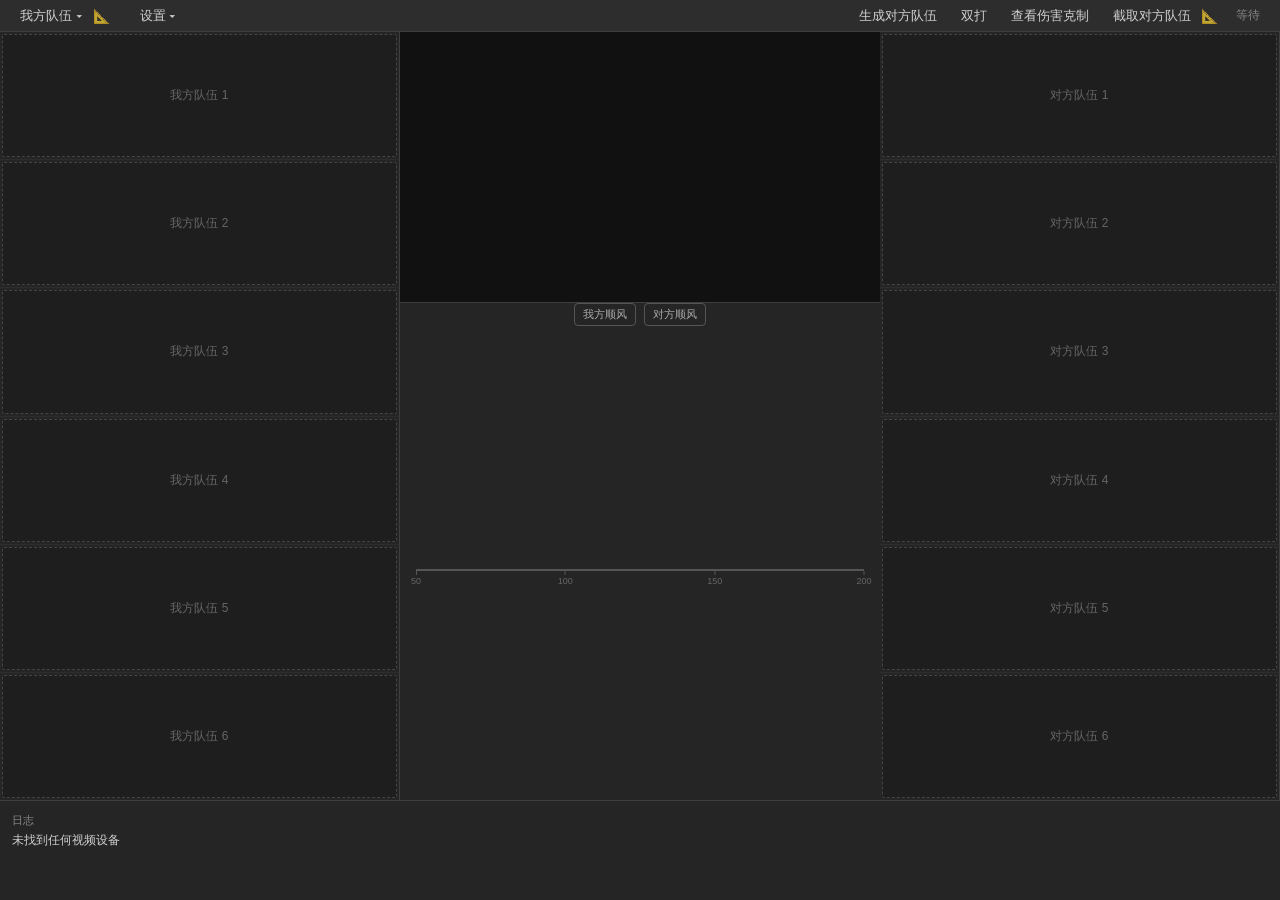
==== pokepilot/ui/index.html @ 56595409 "update parse team, add canvas" ====
<!DOCTYPE html>
<html lang="zh-CN">
<head>
    <meta charset="UTF-8">
    <meta name="viewport" content="width=device-width, initial-scale=1.0">
    <title>宝可梦冠军对战助手 - PokePilot</title>
    <link rel="stylesheet" href="style.css">
</head>
<body>
    <div class="container">
        <!-- 菜单栏 -->
        <div class="menubar">
            <div class="menu-item" id="menu-team" onclick="toggleMenu('menu-team')">
                我方队伍 ▾
                <button id="btn-show-layout" class="menu-button-inline" onclick="event.stopPropagation(); toggleLayoutOverlay()" title="显示我方队伍布局">📐</button>
                <div class="dropdown-menu">
                    <div class="dropdown-item" onclick="event.stopPropagation(); closeAllMenus(); captureScreen('moves')">截取页面1</div>
                    <div class="dropdown-item" onclick="event.stopPropagation(); closeAllMenus(); captureScreen('stats')">截取页面2</div>
                    <div class="dropdown-item" onclick="event.stopPropagation(); closeAllMenus(); identifyTeam()">识别队伍</div>
                    <div class="dropdown-item submenu-item" onclick="event.stopPropagation()">
                        读取队伍 ▶
                        <div class="submenu" id="load-team-submenu">
                            <div class="dropdown-item">-- 加载中 --</div>
                        </div>
                    </div>
                    <div class="dropdown-item submenu-item" onclick="event.stopPropagation()">
                        写入队伍 ▶
                        <div class="submenu" id="save-team-submenu">
                            <div class="dropdown-item">-- 加载中 --</div>
                        </div>
                    </div>
                    <div class="dropdown-item submenu-item" onclick="event.stopPropagation()">
                        删除队伍 ▶
                        <div class="submenu" id="delete-team-submenu">
                            <div class="dropdown-item">-- 加载中 --</div>
                        </div>
                    </div>
                </div>
            </div>

            <div class="menu-item" id="menu-settings" onclick="toggleMenu('menu-settings')">
                设置 ▾
                <div class="dropdown-menu">
                    <div class="dropdown-item submenu-item">
                        选择视频设备 ▶
                        <div class="submenu" id="device-submenu">
                            <div class="dropdown-item">-- 加载中 --</div>
                        </div>
                    </div>
                    <div class="dropdown-item submenu-item">
                        选择音频设备 ▶
                        <div class="submenu" id="audio-submenu">
                            <div class="dropdown-item">-- 加载中 --</div>
                        </div>
                    </div>
                    <div class="dropdown-item" onclick="loadDevices()">刷新设备列表</div>
                    <div class="dropdown-item" id="btn-start" onclick="startCapture()">开始</div>
                    <div class="dropdown-item" id="btn-stop" onclick="stopCapture()" disabled>停止</div>
                </div>
            </div>
            <div class="menu-item" onclick="viewTypeEffectiveness()">查看伤害克制</div>
            <div class="menu-item" onclick="captureScreen('opp_team')">截取对方队伍
                <button id="btn-show-opponent-layout" class="menu-button-inline" onclick="event.stopPropagation(); toggleOpponentLayoutOverlay()" title="显示对方队伍布局">📐</button>
            </div>
            <div class="menu-item" onclick="generateOpponentTeam()">生成对方队伍</div>
            <div class="menu-item" id="battle-mode-toggle" onclick="toggleBattleMode()">双打</div>

            <div class="menu-status" id="status">等待</div>
        </div>

        <!-- 主体区 -->
        <div class="main-area">
            <!-- 左：我方队伍 -->
            <div class="team-col my-team">
                <div class="pokemon-card"><div class="pokemon-placeholder">我方队伍 1</div></div>
                <div class="pokemon-card"><div class="pokemon-placeholder">我方队伍 2</div></div>
                <div class="pokemon-card"><div class="pokemon-placeholder">我方队伍 3</div></div>
                <div class="pokemon-card"><div class="pokemon-placeholder">我方队伍 4</div></div>
                <div class="pokemon-card"><div class="pokemon-placeholder">我方队伍 5</div></div>
                <div class="pokemon-card"><div class="pokemon-placeholder">我方队伍 6</div></div>
            </div>

            <!-- 中：视频 -->
            <div class="video-col">
                <!-- <div class="video-header">
                    实时战斗信息
                </div> -->
                <div class="video-container">
                    <video id="video" autoplay playsinline></video>
                    <canvas id="layout-canvas" class="layout-overlay" style="display: none;"></canvas>
                    <canvas id="opponent-layout-canvas" class="layout-overlay" style="display: none;"></canvas>
                    <div id="layout-controls" class="layout-controls" style="display: none;">
                        <div class="control-group">
                            <label>top_y: <span id="top-y-value">265</span></label>
                            <div class="control-buttons">
                                <button onclick="adjustTopY(-5)">▲ -5</button>
                                <button onclick="adjustTopY(-1)">▲ -1</button>
                                <button onclick="adjustTopY(1)">▼ +1</button>
                                <button onclick="adjustTopY(5)">▼ +5</button>
                            </div>
                        </div>
                        <div class="control-group">
                            <label>top_x: <span id="top-x-value">190</span></label>
                            <div class="control-buttons">
                                <button onclick="adjustTopX(-5)">◀ -5</button>
                                <button onclick="adjustTopX(-1)">◀ -1</button>
                                <button onclick="adjustTopX(1)">▶ +1</button>
                                <button onclick="adjustTopX(5)">▶ +5</button>
                            </div>
                        </div>
                        <button id="save-layout-btn" class="save-btn" onclick="saveLayoutConfig()">💾 保存配置</button>
                    </div>
                    <div id="opponent-layout-controls" class="layout-controls" style="display: none;">
                        <div class="control-group">
                            <label>top_y: <span id="opponent-top-y-value">265</span></label>
                            <div class="control-buttons">
                                <button onclick="adjustOpponentTopY(-5)">▲ -5</button>
                                <button onclick="adjustOpponentTopY(-1)">▲ -1</button>
                                <button onclick="adjustOpponentTopY(1)">▼ +1</button>
                                <button onclick="adjustOpponentTopY(5)">▼ +5</button>
                            </div>
                        </div>
                        <div class="control-group">
                            <label>top_x: <span id="opponent-top-x-value">190</span></label>
                            <div class="control-buttons">
                                <button onclick="adjustOpponentTopX(-5)">◀ -5</button>
                                <button onclick="adjustOpponentTopX(-1)">◀ -1</button>
                                <button onclick="adjustOpponentTopX(1)">▶ +1</button>
                                <button onclick="adjustOpponentTopX(5)">▶ +5</button>
                            </div>
                        </div>
                        <button id="save-opponent-layout-btn" class="save-btn" onclick="saveOpponentLayoutConfig()">💾 保存配置</button>
                    </div>
                </div>
                <div class="status-panel">
                    <div id="speed-axis-container">
                        <div class="speed-axis-controls">
                            <button id="btn-tailwind-my" class="speed-axis-toggle" onclick="toggleTailwind('my')">我方顺风</button>
                            <button id="btn-tailwind-opp" class="speed-axis-toggle" onclick="toggleTailwind('opp')">对方顺风</button>
                        </div>
                        <div id="speed-opp-top" class="speed-opp-section"></div>
                        <div id="speed-axis-main">
                            <div id="speed-markers-my"></div>
                        </div>
                        <div id="speed-opp-bottom" class="speed-opp-section"></div>
                    </div>
                </div>
            </div>

            <!-- 右：对方队伍 -->
            <div class="team-col opp-team">
                <div class="pokemon-card"><div class="pokemon-placeholder">对方队伍 1</div></div>
                <div class="pokemon-card"><div class="pokemon-placeholder">对方队伍 2</div></div>
                <div class="pokemon-card"><div class="pokemon-placeholder">对方队伍 3</div></div>
                <div class="pokemon-card"><div class="pokemon-placeholder">对方队伍 4</div></div>
                <div class="pokemon-card"><div class="pokemon-placeholder">对方队伍 5</div></div>
                <div class="pokemon-card"><div class="pokemon-placeholder">对方队伍 6</div></div>
            </div>
        </div>

        <!-- 底部信息区 -->
        <div class="bottom-bar">
            <div class="info-group">
                <div class="info-label">日志</div>
                <div class="info-value" id="info-log">就绪</div>
            </div>
        </div>
    </div>

    <!-- 草稿编辑器模态框 -->
    <div id="draft-editor-overlay">
        <div class="draft-editor-box">
            <div class="draft-editor-header">
                <span>确认并编辑 OCR 结果</span>
                <button class="draft-editor-close-btn" onclick="closeDraftEditor()">×</button>
            </div>
            <div class="draft-tab-bar" id="draft-tab-bar"></div>
            <div id="draft-tab-panels"></div>
            <div class="draft-editor-footer">
                <button onclick="closeDraftEditor()">取消</button>
                <button onclick="buildTeamFromDraft()">生成队伍</button>
            </div>
        </div>
    </div>

    <!-- 伤害克制表弹窗 -->
    <div id="type-effect-overlay">
        <div class="effect-table-box">
            <button class="effect-close-btn" onclick="closeTypeEffect()">×</button>
            <div class="effect-table-container">
                <!-- 左侧我方6行宝可梦 -->
                <div class="effect-side my-side">
                    <!-- <div class="effect-side-title">我方队伍</div> -->
                    <div id="my-effect-rows"></div>
                </div>
                <!-- 中间分隔 -->
                <div class="effect-divider"></div>
                <!-- 右侧对方6行宝可梦 -->
                <div class="effect-side opp-side">
                    <!-- <div class="effect-side-title">对方队伍</div> -->
                    <div id="opp-effect-rows"></div>
                </div>
            </div>
        </div>
    </div>

    <div id="move-damage-overlay" class="move-damage-overlay">
        <div class="move-damage-header">
            <span id="move-damage-title">技能伤害范围</span>
            <button onclick="closeMoveDamageOverlay()">×</button>
        </div>
        <div id="move-damage-content" class="move-damage-content"></div>
    </div>

    <script src="config.js"></script>
    <script src="script.js"></script>
    <script src="team.js"></script>
    <script src="layout-overlay.js"></script>
</body>
</html>
---- pokepilot/ui/style.css ----
* { margin: 0; padding: 0; box-sizing: border-box; }

html, body {
    height: 100vh;
    overflow: hidden;
    font-family: -apple-system, BlinkMacSystemFont, 'Segoe UI', Roboto, sans-serif;
    background: #1e1e1e;
    color: #e0e0e0;
}

.container {
    display: flex;
    flex-direction: column;
    height: 100vh;
}

/* ==================== 菜单栏 ==================== */
.menubar {
    height: 32px;
    background: #2d2d2d;
    border-bottom: 1px solid #3e3e42;
    display: flex;
    align-items: center;
    padding: 0 8px;
    gap: 0;
    flex-shrink: 0;
    z-index: 100;
}

.menu-item {
    position: relative;
    padding: 0 12px;
    height: 32px;
    display: flex;
    align-items: center;
    font-size: 13px;
    cursor: pointer;
    user-select: none;
    color: #d0d0d0;
}

.menubar > .menu-item:nth-child(2) {
    margin-right: auto;
}

.menubar > .menu-item:nth-child(3) {
    order: 1;
}

.menubar > .menu-item:nth-child(4) {
    order: 2;
}

.menubar > .menu-status {
    order: 3;
}

.menu-item:hover {
    background: #3e3e42;
    color: #fff;
}

.menu-item.active {
    background: #094771;
    color: #fff;
    border-bottom: 2px solid #007acc;
}

.dropdown-menu {
    position: absolute;
    top: 32px;
    left: 0;
    background: #3c3c3c;
    border: 1px solid #3e3e42;
    border-top: none;
    min-width: 160px;
    z-index: 101;
    display: none;
    flex-direction: column;
    box-shadow: 0 4px 12px rgba(0, 0, 0, 0.4);
}

.submenu-item {
    position: relative;
}

.submenu {
    position: absolute;
    left: 100%;
    top: 0;
    background: #3c3c3c;
    border: 1px solid #3e3e42;
    min-width: 200px;
    display: none;
    flex-direction: column;
    box-shadow: 0 4px 12px rgba(0, 0, 0, 0.4);
}

.submenu-item:hover > .submenu {
    display: flex;
}

.menu-item.active > .dropdown-menu {
    display: flex;
}

.dropdown-item {
    padding: 8px 16px;
    font-size: 12px;
    color: #d0d0d0;
    cursor: pointer;
    white-space: nowrap;
    border-bottom: 1px solid #2d2d30;
}

.dropdown-item:last-child {
    border-bottom: none;
}

.dropdown-item:hover {
    background: #094771;
    color: #fff;
}

.dropdown-item:disabled {
    opacity: 0.5;
    cursor: default;
    color: #888;
}

.dropdown-item:disabled:hover {
    background: transparent;
    color: #888;
}

.menu-status {
    padding-right: 12px;
    font-size: 12px;
    color: #888;
    width: auto;
}

.menu-status.connected {
    color: #4ec9b0;
}

.menu-status.error {
    color: #f48771;
}

/* ==================== 主体区 ==================== */
.main-area {
    flex: 1;
    display: flex;
    overflow: hidden;
    gap: 0;
}

.team-col {
    width: 400px;
    flex-shrink: 0;
    display: flex;
    flex-direction: column;
    background: #1e1e1e;
    border-right: 1px solid #3e3e42;
    overflow: hidden;
}

.video-col {
    flex: 1;
    display: flex;
    flex-direction: column;
    background: #111;
    overflow: hidden;
}

.video-header {
    height: 69px;
    flex-shrink: 0;
    background: #1a1a1a;
    border-bottom: 1px solid #3e3e42;
    padding: 0 12px;
    display: flex;
    align-items: center;
    font-size: 12px;
    color: #888;
}

.video-container {
    aspect-ratio: 16 / 9;
    flex-shrink: 0;
    display: flex;
    align-items: center;
    justify-content: center;
    overflow: hidden;
}

.status-panel {
    flex: 1;
    padding: 0;
    background: #252526;
    border-top: 1px solid #3e3e42;
    overflow: hidden;
    font-size: 12px;
    color: #d0d0d0;
}

.status-panel .info-label {
    color: #888;
    font-size: 11px;
    text-transform: uppercase;
    margin-bottom: 4px;
}

.status-panel .info-value {
    color: #d0d0d0;
    font-family: 'Courier New', monospace;
    word-break: break-all;
}

video {
    width: 100%;
    height: 100%;
    aspect-ratio: 16 / 9;
    object-fit: contain;
}

.pokemon-card {
    flex: 1;
    border-bottom: 1px solid #2d2d30;
    padding: 2px;
    background: #252526;
    min-height: 0;
    display: flex;
    align-items: center;
    justify-content: center;
}

.pokemon-card:last-child {
    border-bottom: none;
}

.pokemon-card:hover {
    background: #2d2d30;
}

.pokemon-placeholder {
    width: 100%;
    height: 100%;
    display: flex;
    align-items: center;
    justify-content: center;
    color: #666;
    font-size: 12px;
    background: #1e1e1e;
    border: 1px dashed #444;
    border-radius: 2px;
}

.card-inner {
    position: relative;
    width: 100%;
    height: 100%;
    overflow: hidden;
}

.card-bg-sprite {
    position: absolute;
    right: -8px;
    top: 50%;
    transform: translateY(-50%);
    width: 160px;
    height: 160px;
    background-size: contain;
    background-repeat: no-repeat;
    background-position: center;
    opacity: 0.3;
    pointer-events: none;
    image-rendering: pixelated;
}

.card-info {
    position: relative;
    z-index: 1;
    display: grid;
    grid-template-columns: 1fr 1fr;
    gap: 4px;
    padding: 0px 2px;
    width: 100%;
    height: 100%;
    min-width: 0;
    overflow: hidden;
}

.card-info-left {
    display: grid;
    grid-template-rows: auto 1fr;
    gap: 1px;
    min-width: 0;
    min-height: 0;
    padding-right: 2px;
    border-right: 1px solid;
    border-image: linear-gradient(to bottom, transparent, #3e3e42, transparent) 1;
}

.card-header-section {
    flex: 0 0 auto;
    display: flex;
    flex-direction: column;
    gap: 1px;
    min-height: 0;
}

.card-header {
    display: flex;
    align-items: center;
    gap: 3px;
    flex-wrap: wrap;
}

.card-stats-section {
    flex: 0 0 auto;
    min-height: 0;
    display: flex;
    flex-direction: column;
    justify-content: flex-start;
}

.card-info-right {
    display: flex;
    flex-direction: column;
    gap: 1px;
    min-width: 0;
    min-height: 0;
}

.card-effectiveness-section {
    flex: 0 0 auto;
    display: flex;
    flex-direction: column;
    gap: 0px;
    min-height: 51px;
}

.card-moves-section {
    flex: 1;
    min-height: 0;
    display: flex;
    flex-direction: column;
    justify-content: flex-end;
    gap: 1px;
}

.card-top {
    display: flex;
    gap: 3px;
    align-items: flex-start;
}

.card-left {
    flex: 1;
    min-width: 0;
    display: flex;
    flex-direction: column;
    gap: 2px;
}

.card-right {
    flex: 1;
    min-width: 0;
    display: flex;
    flex-direction: column;
    gap: 2px;
}

.card-grid {
    display: grid;
    grid-template-columns: 1fr 1fr;
    gap: 2px;
    height: 100%;
}

.card-header {
    display: flex;
    align-items: center;
    gap: 3px;
    flex-wrap: wrap;
}

.card-name {
    font-size: 13px;
    font-weight: 600;
    color: #e0e0e0;
}

.card-types {
    display: flex;
    gap: 2px;
}

.type-icon {
    width: 20px;
    height: 20px;
    background-size: contain;
    background-repeat: no-repeat;
    background-position: center;
}

.type-badge {
    display: inline-block;
    font-size: 11px;
    padding: 2px 6px;
    border-radius: 3px;
    color: #fff;
    font-weight: 500;
}

.card-cell {
    display: flex;
    flex-direction: column;
    gap: 2px;
    min-width: 0;
}

.card-stats {
    font-size: 9px;
    color: #999;
    display: flex;
    flex-direction: column;
    gap: 0px;
    width: 100%;
    height: 100%;
}

.stat-row {
    display: flex;
    align-items: center;
    gap: 3px;
    height: 14px;
    line-height: 1;
}

.stat-label {
    width: 20px;
    font-weight: 600;
    color: #ccc;
}

.stat-bar-container {
    flex: 1;
    height: 4px;
    background: #1a1a1a;
    border-radius: 1px;
    overflow: hidden;
}

.stat-bar {
    height: 100%;
    background: linear-gradient(90deg, #4ec9b0, #569cd6);
    border-radius: 2px;
    transition: width 0.1s ease;
}

.stat-value {
    width: 45px;
    text-align: right;
    color: #888;
    font-size: 8px;
}

.card-effectiveness {
    font-size: 9px;
    color: #888;
    line-height: 1.3;
    display: flex;
    flex-direction: column;
    gap: 1px;
    min-width: 0;
    min-height: 51px;
}

.effectiveness-row {
    display: flex;
    align-items: center;
    gap: 2px;
    flex-wrap: wrap;
    min-width: 0;
}

.effectiveness-label {
    font-size: 8px;
    color: #777;
    white-space: nowrap;
    flex-shrink: 0;
}

.type-icon-small {
    width: 16px;
    height: 16px;
    background-size: contain;
    background-repeat: no-repeat;
    background-position: center;
    flex-shrink: 0;
}

.card-meta {
    font-size: 10px;
    color: #999;
    overflow: hidden;
    text-overflow: ellipsis;
    white-space: nowrap;
    line-height: 1;
    height: 12px;
}

.card-item, .card-ability {
    cursor: help;
    border-bottom: 1px dotted #666;
    transition: color 0.15s ease, border-color 0.15s ease;
}

.card-item:hover, .card-ability:hover {
    color: #ccc;
    border-bottom: 1px dotted #999;
}

.card-sep {
    color: #555;
    margin: 0 2px;
}

.card-moves {
    display: grid;
    grid-template-columns: 1fr 1fr;
    gap: 1px;
}

.move-chip {
    font-size: 10px;
    padding: 2px 6px;
    border-radius: 3px;
    color: #fff;
    overflow: hidden;
    text-overflow: ellipsis;
    white-space: nowrap;
    font-weight: 500;
    display: flex;
    align-items: center;
    justify-content: space-between;
    gap: 2px;
    cursor: help;
    border: 1px solid rgba(255, 255, 255, 0.2);
    transition: border-color 0.15s ease, box-shadow 0.15s ease;
}

.move-chip:hover {
    border-color: rgba(255, 255, 255, 0.5);
    box-shadow: 0 0 4px rgba(255, 255, 255, 0.3);
}

.move-chip.clickable {
    cursor: pointer;
}

.move-stats {
    font-size: 9px;
    opacity: 0.9;
    flex-shrink: 0;
}

/* 属性颜色 */
.type-normal { background: #A8A878; }
.type-fighting { background: #C03028; }
.type-flying { background: #A890F0; }
.type-poison { background: #A040A0; }
.type-ground { background: #E0C068; }
.type-rock { background: #B8A038; }
.type-bug { background: #A8B820; }
.type-ghost { background: #705898; }
.type-steel { background: #B8B8D0; }
.type-fire { background: #F08030; }
.type-water { background: #6890F0; }
.type-grass { background: #78C850; }
.type-electric { background: #F8D030; }
.type-psychic { background: #F85888; }
.type-ice { background: #98D8D8; }
.type-dragon { background: #7038F8; }
.type-dark { background: #705848; }
.type-fairy { background: #EE99AC; }


/* ==================== 底部信息区 ==================== */
.bottom-bar {
    height: 100px;
    flex-shrink: 0;
    border-top: 1px solid #3e3e42;
    background: #252526;
    padding: 12px;
    overflow-y: auto;
    font-size: 12px;
}

.bottom-bar::-webkit-scrollbar {
    width: 8px;
}

.bottom-bar::-webkit-scrollbar-track {
    background: #1e1e1e;
}

.bottom-bar::-webkit-scrollbar-thumb {
    background: #464646;
    border-radius: 4px;
}

.bottom-bar::-webkit-scrollbar-thumb:hover {
    background: #5a5a5a;
}

.info-group {
    margin-bottom: 12px;
    padding-bottom: 12px;
    border-bottom: 1px solid #3e3e42;
}

.info-group:last-child {
    border-bottom: none;
    margin-bottom: 0;
    padding-bottom: 0;
}

.info-label {
    color: #888;
    font-size: 11px;
    text-transform: uppercase;
    margin-bottom: 4px;
}

.info-value {
    color: #d0d0d0;
    font-family: 'Courier New', monospace;
    word-break: break-all;
}

/* ==================== 进化形态按钮 ==================== */
.evo-buttons {
    display: flex;
    gap: 4px;
    flex-wrap: wrap;
    margin-top: 4px;
}

.evo-button {
    font-size: 10px;
    padding: 1px 4px;
    border-radius: 3px;
    background: rgba(100, 150, 255, 0.3);
    color: #a0d0ff;
    border: 1px solid rgba(100, 150, 255, 0.5);
    cursor: pointer;
    transition: all 0.15s ease;
    white-space: nowrap;
}

.evo-button:hover {
    background: rgba(100, 150, 255, 0.5);
    color: #fff;
    border-color: rgba(100, 150, 255, 0.8);
    box-shadow: 0 0 4px rgba(100, 150, 255, 0.4);
}

.evo-button:active {
    background: rgba(100, 150, 255, 0.7);
    transform: scale(0.95);
}

.evo-button.active {
    background: rgba(100, 200, 255, 0.8);
    color: #fff;
    border-color: rgba(100, 200, 255, 1);
    font-weight: 600;
}

/* ==================== Nature 性格 ==================== */
.nature-up {
    color: #ff6b6b;
    font-weight: 600;
}

.nature-down {
    color: #6ba3ff;
    font-weight: 600;
}

/* ==================== 速度轴 ==================== */
#speed-axis-container {
    display: flex;
    flex-direction: column;
    padding: 0 16px;
    height: 100%;
    box-sizing: border-box;
}

.speed-axis-controls {
    display: flex;
    justify-content: center;
    gap: 8px;
    margin-bottom: 4px;
}

.speed-axis-toggle {
    padding: 3px 8px;
    border: 1px solid #555;
    border-radius: 4px;
    background: #252526;
    color: #aaa;
    font-size: 11px;
    cursor: pointer;
}

.speed-axis-toggle:hover {
    border-color: #777;
    color: #ddd;
}

.speed-axis-toggle.active {
    border-color: #0d7377;
    color: #4ec9b0;
    background: rgba(13, 115, 119, 0.2);
}

.speed-opp-section {
    flex: 1;
    display: flex;
    flex-direction: column;
    min-height: 0;
    overflow: hidden;
    padding: 0;
    margin: 0;
}

#speed-opp-bottom {
    padding-bottom: 0 !important;
    margin-bottom: 0 !important;
}

.speed-opp-row {
    flex: 1;
    position: relative;
    min-height: 0;
    display: flex;
    align-items: center;
}

#speed-axis-main {
    position: relative;
    height: 48px;
    flex-shrink: 0;
}

#speed-axis-main::before {
    content: '';
    position: absolute;
    left: 0;
    right: 0;
    top: 28px;
    height: 2px;
    background: #555;
}

.speed-my-sprite {
    position: absolute;
    width: 28px;
    height: 28px;
    top: 0;
    left: 0;
    transform: translateX(-50%);
    background-size: contain;
    background-repeat: no-repeat;
    background-position: center;
    image-rendering: pixelated;
    cursor: default;
}

.speed-tick {
    position: absolute;
    top: 30px;
    transform: translateX(-50%);
    display: flex;
    flex-direction: column;
    align-items: center;
}

.speed-tick::before {
    content: '';
    display: block;
    width: 1px;
    height: 4px;
    background: #555;
}

.speed-tick span {
    font-size: 9px;
    color: #666;
    margin-top: 1px;
}

.speed-tick.speed-my-tick span {
    color: #4ec9b0;
    font-weight: 500;
    pointer-events: none;
}

.speed-opp-sprite {
    position: absolute;
    width: 20px;
    height: 20px;
    top: 50%;
    transform: translateY(-50%);
    background-size: contain;
    background-repeat: no-repeat;
    background-position: center;
    image-rendering: pixelated;
    pointer-events: auto;
    cursor: grab;
}

.speed-opp-row.dragging .speed-opp-sprite {
    cursor: grabbing;
}

.speed-opp-text {
    position: absolute;
    font-size: 8px;
    color: #f48771;
    white-space: nowrap;
    top: 50%;
    transform: translateY(-50%);
    pointer-events: none;
    padding: 0 4px;
}

.speed-opp-bar {
    position: absolute;
    height: 3px;
    border-radius: 1px;
    background: #f48771;
    opacity: 0.7;
    top: 50%;
    transform: translateY(-50%);
}

/* ==================== 草稿编辑器模态框 ==================== */
#draft-editor-overlay {
    display: none;
    position: fixed;
    inset: 0;
    background: rgba(0, 0, 0, 0.75);
    z-index: 1000;
    align-items: center;
    justify-content: center;
}

#draft-editor-overlay.open {
    display: flex;
}

.draft-editor-box {
    background: #1e1e1e;
    color: #ccc;
    border: 1px solid #444;
    border-radius: 8px;
    width: 680px;
    max-height: 85vh;
    overflow-y: auto;
    padding: 16px;
    display: flex;
    flex-direction: column;
    gap: 12px;
}

.draft-editor-header {
    display: flex;
    justify-content: space-between;
    align-items: center;
    padding-bottom: 8px;
    border-bottom: 1px solid #444;
    font-size: 16px;
    font-weight: 600;
}

.draft-editor-close-btn {
    background: none;
    border: none;
    color: #999;
    font-size: 24px;
    cursor: pointer;
    padding: 0;
    width: 24px;
    height: 24px;
    display: flex;
    align-items: center;
    justify-content: center;
}

.draft-editor-close-btn:hover {
    color: #ccc;
}

.draft-tab-bar {
    display: flex;
    gap: 4px;
    border-bottom: 1px solid #444;
    padding-bottom: 8px;
    flex-wrap: wrap;
}

.draft-tab-bar button {
    background: #2d2d2d;
    border: 1px solid #444;
    color: #999;
    padding: 6px 12px;
    cursor: pointer;
    border-radius: 4px;
    font-size: 12px;
    font-weight: 500;
    transition: all 0.15s ease;
}

.draft-tab-bar button:hover {
    background: #3d3d3d;
    color: #ccc;
    border-color: #666;
}

.draft-tab-bar button.active {
    background: #0d7377;
    color: #fff;
    border-color: #0d7377;
}

#draft-tab-panels {
    flex: 1;
    overflow-y: auto;
}

.draft-tab-panel {
    display: none;
}

.draft-tab-panel.active {
    display: block;
}

.draft-pokemon-slot {
    display: flex;
    gap: 12px;
    padding: 12px;
    background: #2d2d2d;
    border-radius: 6px;
    margin-bottom: 12px;
}

.draft-pokemon-sprite {
    flex-shrink: 0;
    width: 60px;
    height: 60px;
    border-radius: 4px;
    overflow: hidden;
    border: 1px solid #444;
    background: #0a0a0a;
    display: flex;
    align-items: center;
    justify-content: center;
}

.draft-pokemon-sprite img {
    width: 100%;
    height: 100%;
    object-fit: contain;
    image-rendering: pixelated;
}

.draft-pokemon-fields {
    flex: 1;
    display: grid;
    grid-template-columns: 1fr 1fr;
    gap: 8px;
}

.draft-field-group {
    display: flex;
    flex-direction: column;
    gap: 4px;
}

.draft-field-group label {
    font-size: 11px;
    color: #999;
    font-weight: 500;
}

.draft-field-group input {
    background: #1a1a1a;
    border: 1px solid #444;
    color: #ccc;
    padding: 6px 8px;
    border-radius: 4px;
    font-size: 12px;
    font-family: inherit;
}

.draft-field-group input:focus {
    outline: none;
    border-color: #0d7377;
    background: #0a0a0a;
    box-shadow: 0 0 4px rgba(13, 115, 119, 0.3);
}

.draft-field-group input[type="number"] {
    width: 100%;
}

.draft-stats-row {
    grid-column: 1 / -1;
    display: grid;
    grid-template-columns: repeat(6, 1fr);
    gap: 6px;
}

.draft-stats-row .draft-field-group {
    gap: 2px;
}

.draft-stats-row .draft-field-group label {
    font-size: 10px;
}

.draft-stats-row .draft-field-group input {
    padding: 4px 6px;
    font-size: 11px;
}

.draft-moves-row {
    grid-column: 1 / -1;
    display: grid;
    grid-template-columns: repeat(2, 1fr);
    gap: 6px;
}

.draft-editor-footer {
    display: flex;
    justify-content: flex-end;
    gap: 8px;
    padding-top: 8px;
    border-top: 1px solid #444;
}

.draft-editor-footer button {
    background: #2d2d2d;
    border: 1px solid #444;
    color: #ccc;
    padding: 8px 16px;
    cursor: pointer;
    border-radius: 4px;
    font-size: 13px;
    font-weight: 500;
    transition: all 0.15s ease;
}

.draft-editor-footer button:hover {
    background: #3d3d3d;
    border-color: #666;
}

.draft-editor-footer button:last-child {
    background: #0d7377;
    border-color: #0d7377;
    color: #fff;
}

.draft-editor-footer button:last-child:hover {
    background: #0a5a5d;
    border-color: #0a5a5d;
}

/* ==================== 属性克制表模态框 ==================== */
#type-effect-overlay {
    display: none;
    position: fixed;
    inset: 0;
    background: rgba(0, 0, 0, 0.75);
    z-index: 1000;
    align-items: center;
    justify-content: center;
}

#type-effect-overlay.open {
    display: flex;
}

.effect-table-box {
    background: #2d2d2d;
    border: 1px solid #444;
    border-radius: 8px;
    padding: 20px;
    max-width: 98vw;
    min-width: 1200px;
    max-height: 90vh;
    overflow: auto;
    position: relative;
}

.effect-close-btn {
    position: absolute;
    top: 10px;
    right: 10px;
    background: #444;
    border: none;
    color: #ccc;
    font-size: 24px;
    width: 32px;
    height: 32px;
    border-radius: 4px;
    cursor: pointer;
    display: flex;
    align-items: center;
    justify-content: center;
    z-index: 10;
}

.effect-close-btn:hover {
    background: #555;
}

.effect-table-container {
    display: flex;
    gap: 30px;
    margin-top: 10px;
}

.effect-side {
    flex: 1;
    min-width: 400px;
}

.effect-side-title {
    font-size: 16px;
    font-weight: 600;
    color: #e0e0e0;
    margin-bottom: 12px;
    text-align: center;
    padding-bottom: 8px;
    border-bottom: 2px solid #444;
}

.effect-divider {
    width: 2px;
    background: #444;
    margin: 0 10px;
}

.effect-row {
    display: flex;
    align-items: stretch;
    margin-bottom: 8px;
    min-height: 60px;
    background: #1e1e1e;
    border-radius: 6px;
    padding: 8px;
    gap: 8px;
}

.effect-row-empty {
    display: flex;
    align-items: center;
    justify-content: center;
    color: #666;
    font-size: 14px;
    width: 100%;
}

.effect-avatar {
    width: 80px;
    display: flex;
    flex-direction: column;
    align-items: center;
    justify-content: center;
    flex-shrink: 0;
}

.effect-avatar img {
    width: 48px;
    height: 48px;
    object-fit: contain;
}

.effect-pokemon-name {
    font-size: 11px;
    color: #ccc;
    text-align: center;
    margin-top: 4px;
    max-width: 80px;
    overflow: hidden;
    text-overflow: ellipsis;
    white-space: nowrap;
}

.effect-moves {
    width: 120px;
    min-width: 120px;
    max-width: 120px;
    display: flex;
    flex-direction: column;
    gap: 4px;
}

.effect-move-chip {
    font-size: 11px;
    padding: 3px 6px;
    border-radius: 3px;
    color: #fff;
    display: flex;
    align-items: center;
    gap: 4px;
    white-space: nowrap;
    overflow: hidden;
    text-overflow: ellipsis;
}

.move-name {
    flex-shrink: 1;
    overflow: hidden;
    text-overflow: ellipsis;
}

.move-stats-mini {
    font-size: 9px;
    opacity: 0.8;
    margin-left: auto;
    flex-shrink: 0;
}

.effect-move-empty {
    font-size: 12px;
    color: #666;
    text-align: center;
    padding: 8px;
}

/* 表头样式 */
.effect-header {
    display: flex;
    align-items: stretch;
    margin-bottom: 8px;
    padding: 8px;
    gap: 8px;
    background: #252525;
    border-radius: 6px;
    border-bottom: 2px solid #444;
}

.effect-avatar-placeholder {
    width: 80px;
    flex-shrink: 0;
}

.effect-moves-placeholder {
    width: 120px;
    min-width: 120px;
    max-width: 120px;
}

.effect-damage-header {
    display: grid;
    grid-template-columns: repeat(6, 50px);
    gap: 0;
    width: 300px;
    flex-shrink: 0;
}

.effect-damage-item-header {
    display: flex;
    flex-direction: column;
    align-items: center;
    justify-content: center;
    font-size: 10px;
    color: #ccc;
    text-align: center;
}

.effect-damage-item-header img {
    width: 50px;
    height: 50px;
    object-fit: contain;
    margin-bottom: 2px;
}

.effect-damage-item-header span {
    max-width: 60px;
    overflow: hidden;
    text-overflow: ellipsis;
    white-space: nowrap;
}

.type-icon-mini {
    width: 16px;
    height: 16px;
    background-size: contain;
    background-repeat: no-repeat;
    background-position: center;
    flex-shrink: 0;
}

.effect-damage-grid {
    width: 300px;
    flex-shrink:0;
}

.effect-damage-row {
    display: grid;
    grid-template-columns: repeat(6, 50px);
    gap: 0;
    margin-bottom: 3px;
    border-bottom: 1px solid rgba(255,255,255,0.05);
    padding-bottom: 3px;
}

.effect-damage-row:last-child {
    border-bottom: none;
    margin-bottom: 0;
}

.effect-damage-cell {
    display: flex;
    align-items: center;
    justify-content: center;
    font-size: 10px;
}

.effect-damage-item-header {
    display: flex;
    flex-direction: column;
    align-items: center;
    justify-content: center;
    font-size: 10px;
    color: #ccc;
    text-align: center;
}

.effect-damage-item {
    display: flex;
    flex-direction: column;
    gap: 3px;
    align-items: center;
    justify-content: center;
    font-size: 10px;
    padding: 2px 0;
}

.effect-damage-value {
    padding: 3px 4px;
    border-radius: 2px;
    font-weight: 600;
    font-size: 10px;
    text-align: center;
    display: block;
    width: 100%;
    border-bottom: 1px solid rgba(255,255,255,0.1);
}

.effect-damage-value:last-child {
    border-bottom: none;
}

.effect-damage-placeholder {
    display: block;
    width: 100%;
    height: 16px;
    visibility: hidden;
}

.dmg-normal {
    background: #555;
    color: #ccc;
}

.dmg-immune {
    background: #333;
    color: #888;
}

.dmg-quarter {
    background: #1a3a5c;
    color: #5ba0e0;
}

.dmg-half {
    background: #1a4a3a;
    color: #5be090;
}

.dmg-2x {
    background: #4a2a1a;
    color: #e0905b;
}

.dmg-4x {
    background: #5a1a1a;
    color: #e05050;
}

/* 技能类型颜色 */
.type-normal { background: #A8A878; }
.type-fighting { background: #C03028; }
.type-flying { background: #A890F0; }
.type-poison { background: #A040A0; }
.type-ground { background: #E0C068; }
.type-rock { background: #B8A038; }
.type-bug { background: #A8B820; }
.type-ghost { background: #705898; }
.type-steel { background: #B8B8D0; }
.type-fire { background: #F08030; }
.type-water { background: #6890F0; }
.type-grass { background: #78C850; }
.type-electric { background: #F8D030; }
.type-psychic { background: #F85888; }
.type-ice { background: #98D8D8; }
.type-dragon { background: #7038F8; }
.type-dark { background: #705848; }
.type-fairy { background: #EE99AC; }

.move-damage-overlay {
    position: fixed;
    right: 16px;
    top: 48px;
    width: 360px;
    max-height: 70vh;
    border: 1px solid #3e3e42;
    background: #1e1e1e;
    box-shadow: 0 8px 24px rgba(0, 0, 0, 0.45);
    z-index: 1100;
    display: none;
    flex-direction: column;
}

.move-damage-overlay.open {
    display: flex;
}

.move-damage-header {
    display: flex;
    justify-content: space-between;
    align-items: center;
    padding: 8px 10px;
    border-bottom: 1px solid #3e3e42;
    font-size: 12px;
    font-weight: 600;
    cursor: move;
    user-select: none;
}

.move-damage-header button {
    border: 1px solid #555;
    background: #2d2d2d;
    color: #ddd;
    border-radius: 4px;
    width: 24px;
    height: 24px;
    cursor: pointer;
}

.move-damage-content {
    overflow-y: auto;
    padding: 8px;
    font-size: 12px;
    line-height: 1.4;
}

.move-damage-row {
    background: #252526;
    border: 1px solid #333;
    border-radius: 6px;
    padding: 8px;
    margin-bottom: 8px;
}

.move-damage-row-name {
    font-weight: 600;
    color: #e0e0e0;
}

.move-damage-name-row {
    display: flex;
    align-items: center;
    justify-content: space-between;
    gap: 8px;
}

.move-damage-type-icons {
    display: flex;
    align-items: center;
    gap: 2px;
    flex-shrink: 0;
}

.move-damage-row-range {
    margin-top: 4px;
    color: #4ec9b0;
}

/* ==================== 布局框显示 ==================== */
.video-container {
    position: relative;
}

#layout-canvas,
#opponent-layout-canvas {
    position: absolute;
    top: 0;
    left: 0;
    width: 100%;
    height: 100%;
    cursor: crosshair;
    z-index: 10;
}

.menu-button-inline {
    background: none;
    border: none;
    color: #d0d0d0;
    padding: 0 6px;
    font-size: 14px;
    cursor: pointer;
    margin-left: 4px;
    opacity: 0.7;
    transition: opacity 0.2s;
}

.menu-button-inline:hover {
    opacity: 1;
    color: #fff;
}

.menu-button-inline.active {
    opacity: 1;
    color: #4ec9b0;
    font-weight: bold;
}

/* ==================== 布局控制面板 ==================== */
.layout-controls {
    position: absolute;
    bottom: 10px;
    left: 10px;
    background: rgba(30, 30, 30, 0.95);
    border: 1px solid #3e3e42;
    border-radius: 6px;
    padding: 12px;
    z-index: 20;
    font-size: 12px;
    min-width: 200px;
    box-shadow: 0 4px 12px rgba(0, 0, 0, 0.5);
}

.control-group {
    margin-bottom: 12px;
}

.control-group:last-child {
    margin-bottom: 0;
}

.control-group label {
    display: block;
    color: #d0d0d0;
    margin-bottom: 6px;
    font-weight: 500;
}

.control-group label span {
    color: #4ec9b0;
    font-weight: bold;
    margin-left: 4px;
}

.control-buttons {
    display: grid;
    grid-template-columns: 1fr 1fr;
    gap: 4px;
}

.control-buttons button {
    background: #2d2d2d;
    border: 1px solid #444;
    color: #d0d0d0;
    padding: 6px 8px;
    border-radius: 3px;
    font-size: 11px;
    cursor: pointer;
    transition: all 0.15s ease;
}

.control-buttons button:hover {
    background: #3d3d3d;
    border-color: #666;
    color: #fff;
}

.control-buttons button:active {
    background: #4d4d4d;
    transform: scale(0.95);
}

.save-btn {
    width: 100%;
    background: #0d7377;
    border: 1px solid #0d7377;
    color: #fff;
    padding: 8px 12px;
    border-radius: 4px;
    font-size: 12px;
    cursor: pointer;
    font-weight: 500;
    transition: all 0.2s ease;
}

.save-btn:hover {
    background: #0a5a5d;
    border-color: #0a5a5d;
}

.save-btn:active {
    transform: scale(0.98);
}

.save-btn.saving {
    background: #4ec9b0;
    color: #000;
}

.save-btn.saved {
    background: #00cc00;
    color: #fff;
}
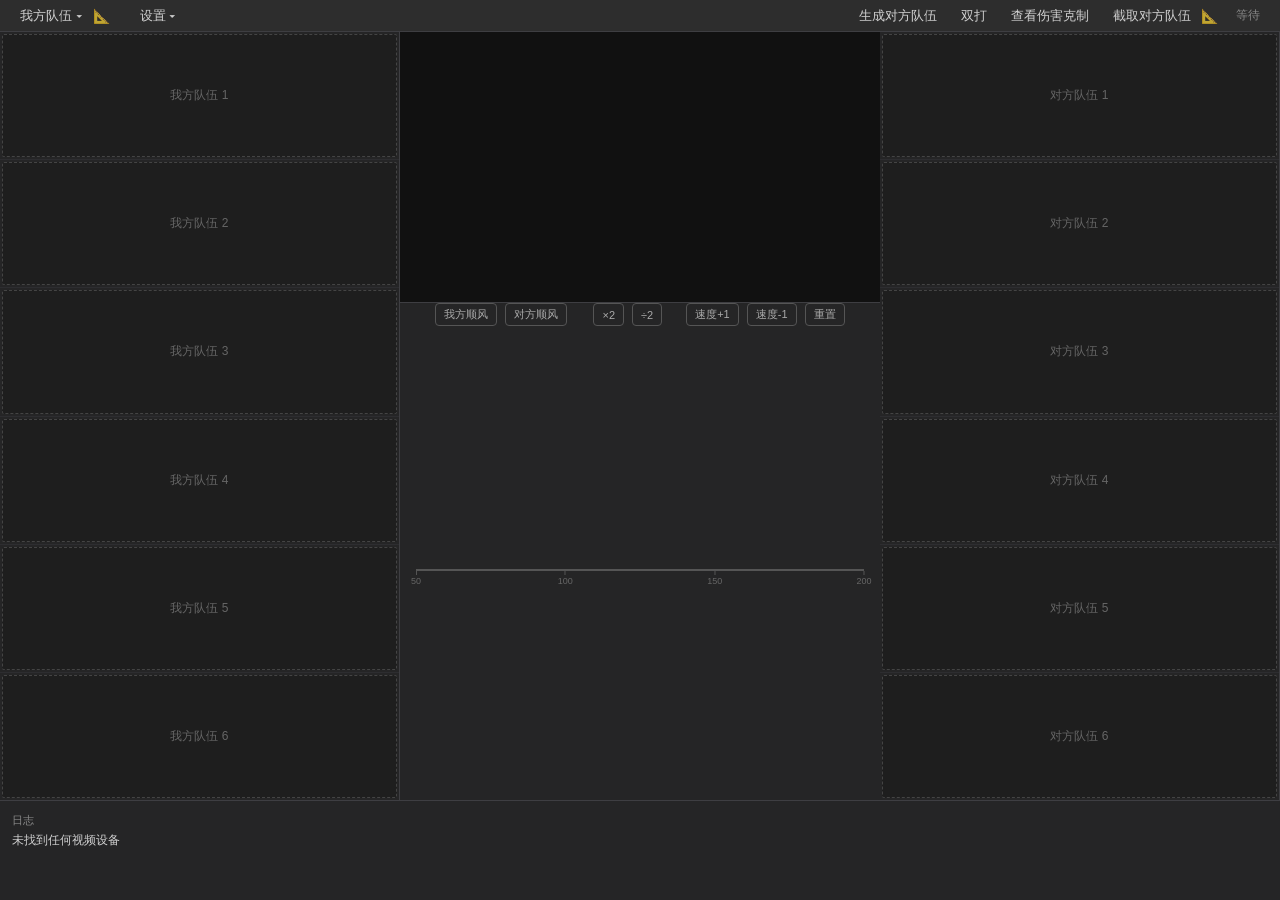
==== commit 3cbbdeca: "完成代码修改" ====
--- a/pokepilot/ui/index.html
+++ b/pokepilot/ui/index.html
@@ -137,6 +137,13 @@
                         <div class="speed-axis-controls">
                             <button id="btn-tailwind-my" class="speed-axis-toggle" onclick="toggleTailwind('my')">我方顺风</button>
                             <button id="btn-tailwind-opp" class="speed-axis-toggle" onclick="toggleTailwind('opp')">对方顺风</button>
+                            <span style="width: 10px;"></span>
+                            <button id="btn-speed-x2" class="speed-axis-toggle" onclick="toggleSpeedModifier('x2')">×2</button>
+                            <button id="btn-speed-div2" class="speed-axis-toggle" onclick="toggleSpeedModifier('div2')">÷2</button>
+                            <span style="width: 8px;"></span>
+                            <button id="btn-speed-up" class="speed-axis-toggle" onclick="adjustSpeedLevel(1)">速度+1</button>
+                            <button id="btn-speed-down" class="speed-axis-toggle" onclick="adjustSpeedLevel(-1)">速度-1</button>
+                            <button id="btn-speed-reset" class="speed-axis-toggle" onclick="resetSpeedModifiers()">重置</button>
                         </div>
                         <div id="speed-opp-top" class="speed-opp-section"></div>
                         <div id="speed-axis-main">
--- a/pokepilot/ui/style.css
+++ b/pokepilot/ui/style.css
@@ -840,6 +840,19 @@
     padding: 0 4px;
 }
 
+.speed-opp-text.speed-opp-min-text,
+.speed-opp-text.speed-opp-max-text {
+    pointer-events: auto;
+    cursor: ew-resize;
+    background: rgba(244, 135, 113, 0.2);
+    border-radius: 3px;
+}
+
+.speed-opp-text.speed-opp-min-text:hover,
+.speed-opp-text.speed-opp-max-text:hover {
+    background: rgba(244, 135, 113, 0.5);
+}
+
 .speed-opp-bar {
     position: absolute;
     height: 3px;
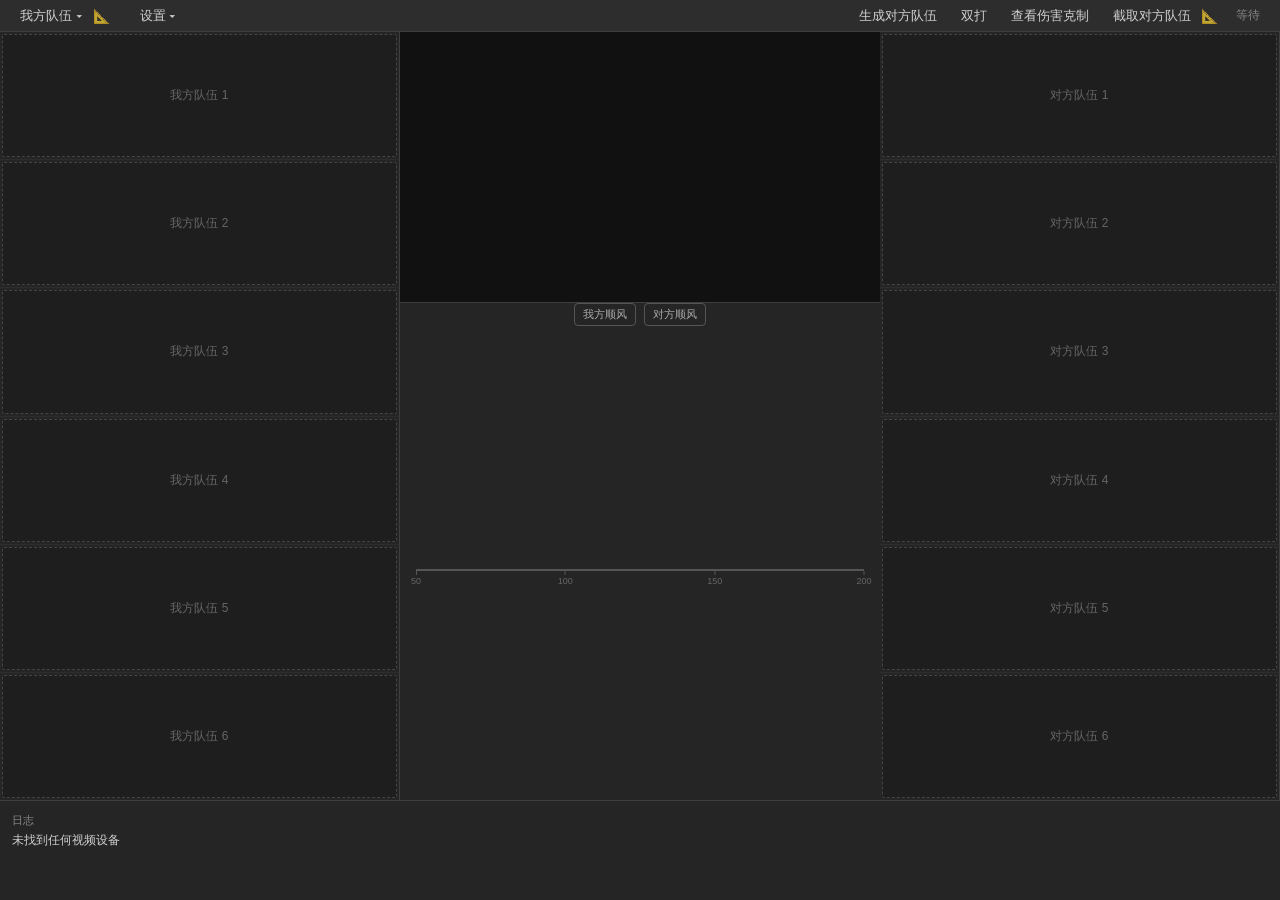
==== commit fcd985ac: "Merge branch 'haoanwang0829:main' into main" ====
--- a/pokepilot/ui/index.html
+++ b/pokepilot/ui/index.html
@@ -137,13 +137,6 @@
                         <div class="speed-axis-controls">
                             <button id="btn-tailwind-my" class="speed-axis-toggle" onclick="toggleTailwind('my')">我方顺风</button>
                             <button id="btn-tailwind-opp" class="speed-axis-toggle" onclick="toggleTailwind('opp')">对方顺风</button>
-                            <span style="width: 10px;"></span>
-                            <button id="btn-speed-x2" class="speed-axis-toggle" onclick="toggleSpeedModifier('x2')">×2</button>
-                            <button id="btn-speed-div2" class="speed-axis-toggle" onclick="toggleSpeedModifier('div2')">÷2</button>
-                            <span style="width: 8px;"></span>
-                            <button id="btn-speed-up" class="speed-axis-toggle" onclick="adjustSpeedLevel(1)">速度+1</button>
-                            <button id="btn-speed-down" class="speed-axis-toggle" onclick="adjustSpeedLevel(-1)">速度-1</button>
-                            <button id="btn-speed-reset" class="speed-axis-toggle" onclick="resetSpeedModifiers()">重置</button>
                         </div>
                         <div id="speed-opp-top" class="speed-opp-section"></div>
                         <div id="speed-axis-main">
@@ -197,15 +190,15 @@
             <div class="effect-table-container">
                 <!-- 左侧我方6行宝可梦 -->
                 <div class="effect-side my-side">
-                    <!-- <div class="effect-side-title">我方队伍</div> -->
-                    <div id="my-effect-rows"></div>
+                    <div class="effect-side-header" id="my-effect-header"></div>
+                    <div class="effect-side-content" id="my-effect-content"></div>
                 </div>
                 <!-- 中间分隔 -->
                 <div class="effect-divider"></div>
                 <!-- 右侧对方6行宝可梦 -->
                 <div class="effect-side opp-side">
-                    <!-- <div class="effect-side-title">对方队伍</div> -->
-                    <div id="opp-effect-rows"></div>
+                    <div class="effect-side-header" id="opp-effect-header"></div>
+                    <div class="effect-side-content" id="opp-effect-content"></div>
                 </div>
             </div>
         </div>
--- a/pokepilot/ui/style.css
+++ b/pokepilot/ui/style.css
@@ -840,19 +840,6 @@
     padding: 0 4px;
 }
 
-.speed-opp-text.speed-opp-min-text,
-.speed-opp-text.speed-opp-max-text {
-    pointer-events: auto;
-    cursor: ew-resize;
-    background: rgba(244, 135, 113, 0.2);
-    border-radius: 3px;
-}
-
-.speed-opp-text.speed-opp-min-text:hover,
-.speed-opp-text.speed-opp-max-text:hover {
-    background: rgba(244, 135, 113, 0.5);
-}
-
 .speed-opp-bar {
     position: absolute;
     height: 3px;
@@ -1116,12 +1103,14 @@
     background: #2d2d2d;
     border: 1px solid #444;
     border-radius: 8px;
-    padding: 20px;
+    padding: 0 20px 20px;
     max-width: 98vw;
     min-width: 1200px;
     max-height: 90vh;
-    overflow: auto;
+    overflow: visible;
     position: relative;
+    display: flex;
+    flex-direction: column;
 }
 
 .effect-close-btn {
@@ -1150,11 +1139,53 @@
     display: flex;
     gap: 30px;
     margin-top: 10px;
+    flex: 1;
+    overflow: hidden;
 }
 
 .effect-side {
     flex: 1;
     min-width: 400px;
+    display: flex;
+    flex-direction: column;
+    overflow: hidden;
+}
+
+.effect-side-header {
+    flex-shrink: 0;
+    background: #2d2d2d;
+    padding: 8px 8px 10px 8px;
+    border-bottom: 2px solid #444;
+    z-index: 5;
+    display: flex;
+    align-items: stretch;
+    gap: 8px;
+}
+
+.effect-side-content {
+    flex: 1;
+    overflow-y: auto;
+    min-height: 0;
+    padding-right: 5px;
+}
+
+/* 美化滚动条 */
+.effect-side-content::-webkit-scrollbar {
+    width: 6px;
+}
+
+.effect-side-content::-webkit-scrollbar-track {
+    background: #333;
+    border-radius: 3px;
+}
+
+.effect-side-content::-webkit-scrollbar-thumb {
+    background: #666;
+    border-radius: 3px;
+}
+
+.effect-side-content::-webkit-scrollbar-thumb:hover {
+    background: #888;
 }
 
 .effect-side-title {
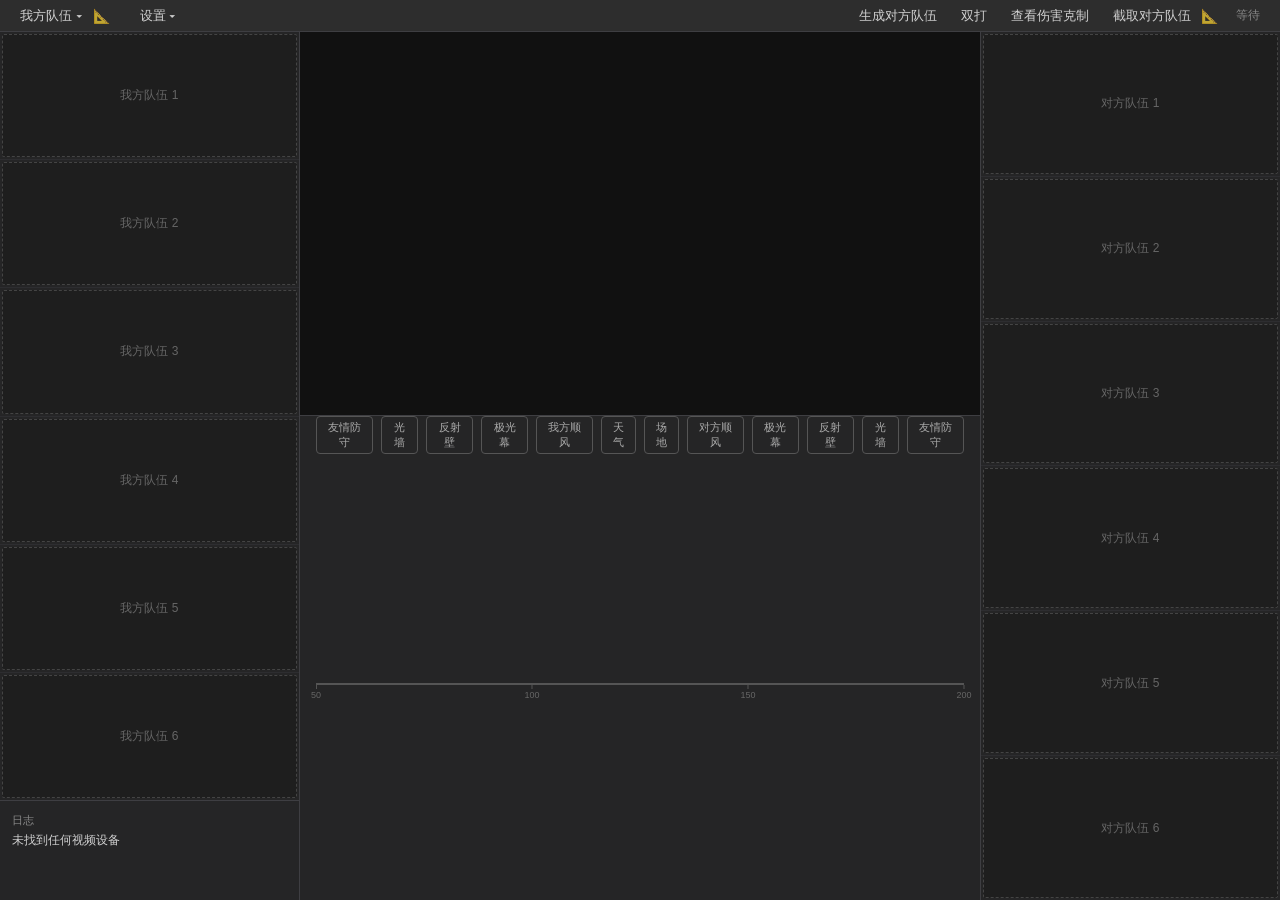
==== commit c9c2ce84: "Merge pull request #26 from pengguochn/typeeffect 优化识别逻辑，预识别数据在服务启动时处理。" ====
--- a/pokepilot/ui/index.html
+++ b/pokepilot/ui/index.html
@@ -5,6 +5,7 @@
     <meta name="viewport" content="width=device-width, initial-scale=1.0">
     <title>宝可梦冠军对战助手 - PokePilot</title>
     <link rel="stylesheet" href="style.css">
+    <link rel="stylesheet" href="type-effect.css">
 </head>
 <body>
     <div class="container">
@@ -70,14 +71,22 @@
 
         <!-- 主体区 -->
         <div class="main-area">
-            <!-- 左：我方队伍 -->
-            <div class="team-col my-team">
-                <div class="pokemon-card"><div class="pokemon-placeholder">我方队伍 1</div></div>
-                <div class="pokemon-card"><div class="pokemon-placeholder">我方队伍 2</div></div>
-                <div class="pokemon-card"><div class="pokemon-placeholder">我方队伍 3</div></div>
-                <div class="pokemon-card"><div class="pokemon-placeholder">我方队伍 4</div></div>
-                <div class="pokemon-card"><div class="pokemon-placeholder">我方队伍 5</div></div>
-                <div class="pokemon-card"><div class="pokemon-placeholder">我方队伍 6</div></div>
+            <!-- 左：我方队伍 + 底部信息 -->
+            <div class="left-col">
+                <div class="team-col my-team">
+                    <div class="pokemon-card"><div class="pokemon-placeholder">我方队伍 1</div></div>
+                    <div class="pokemon-card"><div class="pokemon-placeholder">我方队伍 2</div></div>
+                    <div class="pokemon-card"><div class="pokemon-placeholder">我方队伍 3</div></div>
+                    <div class="pokemon-card"><div class="pokemon-placeholder">我方队伍 4</div></div>
+                    <div class="pokemon-card"><div class="pokemon-placeholder">我方队伍 5</div></div>
+                    <div class="pokemon-card"><div class="pokemon-placeholder">我方队伍 6</div></div>
+                </div>
+                <div class="bottom-bar">
+                    <div class="info-group">
+                        <div class="info-label">日志</div>
+                        <div class="info-value" id="info-log">就绪</div>
+                    </div>
+                </div>
             </div>
 
             <!-- 中：视频 -->
@@ -131,13 +140,53 @@
                         </div>
                         <button id="save-opponent-layout-btn" class="save-btn" onclick="saveOpponentLayoutConfig()">💾 保存配置</button>
                     </div>
+                    <!-- 在界面上展示伤害信息，这个div界面完全覆盖video-container，背景透明 -->
+                    <div id="damage-info" style="display: none;">
+                        <div class="damage-info-header">
+                            <!-- <button id="show-damage-info" onclick="showDamageInfo()">></button> -->
+                            <!-- 展示双方宝可梦头像 -->
+                        </div>
+                        <div id="damage-info-detail">
+                            <div id="di-my-damage" class="di-side-panel"></div>
+                            <div id="di-opp-damage" class="di-side-panel"></div>
+                        </div>
+                    </div>
                 </div>
                 <div class="status-panel">
                     <div id="speed-axis-container">
                         <div class="speed-axis-controls">
+
+                            <button id="btn-my_friendGuard" class="speed-axis-toggle" onclick="toggleFieldEffect('my_friendGuard')">友情防守</button>
+                            <button id="btn-my_lightScreen" class="speed-axis-toggle" onclick="toggleFieldEffect('my_lightScreen')">光墙</button>
+                            <button id="btn-my_reflect" class="speed-axis-toggle" onclick="toggleFieldEffect('my_reflect')">反射壁</button>
+                            <button id="btn-my_auroraVeil" class="speed-axis-toggle" onclick="toggleFieldEffect('my_auroraVeil')">极光幕</button>
                             <button id="btn-tailwind-my" class="speed-axis-toggle" onclick="toggleTailwind('my')">我方顺风</button>
+                            <div class="speed-dropdown-wrap" id="weather-dropdown">
+                                <button id="btn-weather" class="speed-axis-toggle">天气</button>
+                                <div class="speed-dropdown-menu">
+                                    <div class="speed-dropdown-item" data-value="Sun" onclick="setWeather('Sun')">晴天</div>
+                                    <div class="speed-dropdown-item" data-value="Rain" onclick="setWeather('Rain')">雨天</div>
+                                    <div class="speed-dropdown-item" data-value="Sand" onclick="setWeather('Sand')">沙暴</div>
+                                    <div class="speed-dropdown-item" data-value="Hail" onclick="setWeather('Hail')">雪天</div>
+                                    <div class="speed-dropdown-item" data-value="" onclick="setWeather(null)">无天气</div>
+                                </div>
+                            </div>
+                            <div class="speed-dropdown-wrap" id="terrain-dropdown">
+                                <button id="btn-terrain" class="speed-axis-toggle">场地</button>
+                                <div class="speed-dropdown-menu">
+                                    <div class="speed-dropdown-item" data-value="Electric" onclick="setTerrain('Electric')">电气场地</div>
+                                    <div class="speed-dropdown-item" data-value="Grassy" onclick="setTerrain('Grassy')">青草场地</div>
+                                    <div class="speed-dropdown-item" data-value="Misty" onclick="setTerrain('Misty')">薄雾场地</div>
+                                    <div class="speed-dropdown-item" data-value="Psychic" onclick="setTerrain('Psychic')">超能场地</div>
+                                    <div class="speed-dropdown-item" data-value="" onclick="setTerrain(null)">无场地</div>
+                                </div>
+                            </div>
                             <button id="btn-tailwind-opp" class="speed-axis-toggle" onclick="toggleTailwind('opp')">对方顺风</button>
-                        </div>
+                            <button id="btn-opp_auroraVeil" class="speed-axis-toggle" onclick="toggleFieldEffect('opp_auroraVeil')">极光幕</button>
+                            <button id="btn-opp_reflect" class="speed-axis-toggle" onclick="toggleFieldEffect('opp_reflect')">反射壁</button>
+                            <button id="btn-opp_lightScreen" class="speed-axis-toggle" onclick="toggleFieldEffect('opp_lightScreen')">光墙</button>
+                            <button id="btn-opp_friendGuard" class="speed-axis-toggle" onclick="toggleFieldEffect('opp_friendGuard')">友情防守</button>
+                            </div>
                         <div id="speed-opp-top" class="speed-opp-section"></div>
                         <div id="speed-axis-main">
                             <div id="speed-markers-my"></div>
@@ -158,13 +207,6 @@
             </div>
         </div>
 
-        <!-- 底部信息区 -->
-        <div class="bottom-bar">
-            <div class="info-group">
-                <div class="info-label">日志</div>
-                <div class="info-value" id="info-log">就绪</div>
-            </div>
-        </div>
     </div>
 
     <!-- 草稿编辑器模态框 -->
@@ -216,5 +258,47 @@
     <script src="script.js"></script>
     <script src="team.js"></script>
     <script src="layout-overlay.js"></script>
+    <!-- 来源: https://github.com/smogon/damage-calc -->
+    <!-- Polyfill: production.min.js uses require("./desc") for display formatting -->
+    <script>
+        function require() { return {}; }
+    </script>
+    <script src="./calc/data.min.js"></script>
+    <script src="./calc/production.min.js"></script>
+    <script src="type-effect.js"></script>
+    <script>
+        function positionDropdown(btn, menu) {
+            const rect = btn.getBoundingClientRect();
+            menu.style.left = rect.left + rect.width / 2 + 'px';
+            menu.style.top = (rect.top - 6) + 'px';
+            menu.style.transform = 'translateX(-50%) translateY(-100%)';
+        }
+
+        function closeAllDropdowns(except) {
+            document.querySelectorAll('.speed-dropdown-menu.show').forEach(m => {
+                if (m !== except) m.classList.remove('show');
+            });
+        }
+
+        document.querySelectorAll('.speed-dropdown-wrap').forEach(wrap => {
+            const menu = wrap.querySelector('.speed-dropdown-menu');
+            const btn = wrap.querySelector('.speed-axis-toggle');
+            if (!menu || !btn) return;
+
+            btn.addEventListener('click', function(e) {
+                e.stopPropagation();
+                const isOpen = menu.classList.contains('show');
+                closeAllDropdowns();
+                if (!isOpen) {
+                    positionDropdown(btn, menu);
+                    menu.classList.add('show');
+                }
+            });
+        });
+
+        document.addEventListener('click', function() {
+            closeAllDropdowns();
+        });
+    </script>
 </body>
 </html>
--- a/pokepilot/ui/style.css
+++ b/pokepilot/ui/style.css
@@ -157,13 +157,32 @@
 }
 
 .team-col {
-    width: 400px;
+    display: flex;
+    flex-direction: column;
+    background: #1e1e1e;
+}
+
+.left-col {
+    width: 300px;
     flex-shrink: 0;
     display: flex;
     flex-direction: column;
     background: #1e1e1e;
     border-right: 1px solid #3e3e42;
     overflow: hidden;
+}
+
+.left-col .team-col {
+    flex: 1;
+    min-height: 0;
+    background: transparent;
+}
+
+.opp-team {
+    width: 300px;
+    flex-shrink: 0;
+    overflow: hidden;
+    border-left: 1px solid #3e3e42;
 }
 
 .video-col {
@@ -283,7 +302,7 @@
     position: relative;
     z-index: 1;
     display: grid;
-    grid-template-columns: 1fr 1fr;
+    grid-template-columns: 1fr 2.5fr;
     gap: 4px;
     padding: 0px 2px;
     width: 100%;
@@ -293,8 +312,8 @@
 }
 
 .card-info-left {
-    display: grid;
-    grid-template-rows: auto 1fr;
+    display: flex;
+    flex-direction: column;
     gap: 1px;
     min-width: 0;
     min-height: 0;
@@ -334,6 +353,27 @@
     min-height: 0;
 }
 
+.card-info-right-top {
+    flex: 0 0 auto;
+    display: flex;
+    flex-direction: column;
+    gap: 1px;
+    min-height: 0;
+}
+
+.card-info-right-bottom {
+    flex: 1;
+    display: grid;
+    grid-template-columns: 4fr 1fr;
+    gap: 4px;
+    min-width: 0;
+    min-height: 0;
+}
+
+.card-info-right-bottom .card-stats-section {
+    flex: 1;
+}
+
 .card-effectiveness-section {
     flex: 0 0 auto;
     display: flex;
@@ -347,7 +387,6 @@
     min-height: 0;
     display: flex;
     flex-direction: column;
-    justify-content: flex-end;
     gap: 1px;
 }
 
@@ -441,31 +480,246 @@
 }
 
 .stat-label {
-    width: 20px;
+    min-width: 20px;
     font-weight: 600;
     color: #ccc;
-}
-
-.stat-bar-container {
+    display: flex;
+    align-items: center;
+    gap: 1px;
+}
+
+.stat-value {
+    margin-left: auto;
+    color: #888;
+    font-size: 9px;
+}
+
+.stat-boost {
+    font-size: 8px;
+    font-weight: 600;
+    margin-left: 2px;
+}
+.stat-boost-up {
+    color: #4caf50;
+}
+.stat-boost-down {
+    color: #f44336;
+}
+
+.card-evs {
+    font-size: 9px;
+    color: #999;
+    display: flex;
+    flex-direction: column;
+    gap: 0px;
+    width: 100%;
+    height: 100%;
+}
+
+.ev-header {
+    display: flex;
+    align-items: center;
+    justify-content: space-between;
+    height: 14px;
+    line-height: 1;
+    margin-bottom: 1px;
+}
+
+.ev-header-back {
+    cursor: pointer;
+    color: #569cd6;
+    font-weight: 600;
+    font-size: 9px;
+}
+
+.ev-header-back:hover {
+    color: #4ec9b0;
+}
+
+.ev-row {
+    display: flex;
+    align-items: center;
+    gap: 3px;
+    height: 14px;
+    line-height: 1;
+}
+
+.ev-slider {
+    -webkit-appearance: none;
+    appearance: none;
     flex: 1;
     height: 4px;
     background: #1a1a1a;
-    border-radius: 1px;
-    overflow: hidden;
-}
-
-.stat-bar {
-    height: 100%;
-    background: linear-gradient(90deg, #4ec9b0, #569cd6);
     border-radius: 2px;
-    transition: width 0.1s ease;
-}
-
-.stat-value {
-    width: 45px;
+    outline: none;
+    cursor: pointer;
+}
+
+.ev-slider::-webkit-slider-thumb {
+    -webkit-appearance: none;
+    appearance: none;
+    width: 10px;
+    height: 10px;
+    border-radius: 50%;
+    background: #4ec9b0;
+    cursor: pointer;
+    border: none;
+}
+
+.ev-slider::-moz-range-thumb {
+    width: 10px;
+    height: 10px;
+    border-radius: 50%;
+    background: #4ec9b0;
+    cursor: pointer;
+    border: none;
+}
+
+.ev-number {
+    width: 35px;
+    height: 14px;
+    background: #1a1a1a;
+    border: 1px solid #444;
+    border-radius: 2px;
+    color: #ccc;
+    font-size: 9px;
+    text-align: center;
+    font-family: inherit;
+    padding: 0;
+    outline: none;
+    box-sizing: border-box;
+}
+
+.ev-number:focus {
+    border-color: #569cd6;
+}
+
+.ev-content {
+    display: flex;
+    flex-direction: row;
+    flex: 1;
+    min-height: 0;
+}
+
+.ev-sliders-col {
+    flex: 1;
+    min-width: 0;
+}
+
+.evlist-panel {
+    position: fixed;
+    top: 25%;
+    left: 70%;
+    transform: translateX(-50%);
+    width: 380px;
+    max-height: 70vh;
+    background: #1e1e1e;
+    border: 1px solid #3e3e42;
+    box-shadow: 0 8px 24px rgba(0,0,0,0.45);
+    z-index: 999999;
+    display: flex;
+    flex-direction: column;
+}
+
+.evlist-header {
+    display: flex;
+    justify-content: space-between;
+    align-items: center;
+    padding: 8px 10px;
+    border-bottom: 1px solid #3e3e42;
+    font-size: 12px;
+    font-weight: 600;
+    color: #e0e0e0;
+    cursor: move;
+    user-select: none;
+}
+
+.evlist-header button {
+    border: 1px solid #555;
+    background: #2d2d2d;
+    color: #ddd;
+    border-radius: 4px;
+    width: 24px;
+    height: 24px;
+    cursor: pointer;
+    font-size: 12px;
+    line-height: 1;
+}
+
+.evlist-header button:hover {
+    background: #3d3d3d;
+}
+
+.evlist-body {
+    padding: 8px;
+    overflow-y: auto;
+    display: flex;
+    flex-direction: column;
+    gap: 2px;
+}
+
+.evlist-tr {
+    display: flex;
+    gap: 0;
+    height: 22px;
+    line-height: 22px;
+    font-size: 12px;
+    align-items: center;
+}
+
+.evlist-header-row {
+    border-bottom: 1px solid #3e3e42;
+    margin-bottom: 4px;
+    height: 24px;
+    line-height: 24px;
+}
+
+.evlist-th {
+    color: #888;
+    font-weight: 600;
+    text-align: center;
+    width: 38px;
+    flex-shrink: 0;
+}
+
+.evlist-th:last-child {
+    width: 50px;
     text-align: right;
-    color: #888;
-    font-size: 8px;
+}
+
+.evlist-td {
+    color: #ccc;
+    text-align: center;
+    width: 38px;
+    flex-shrink: 0;
+}
+
+.evlist-td-pct {
+    color: #999;
+    width: 50px;
+    text-align: right;
+}
+
+.evlist-entry {
+    cursor: pointer;
+    padding: 0 4px;
+    border-radius: 4px;
+}
+
+.evlist-entry:hover {
+    background: rgba(86, 156, 214, 0.15);
+}
+
+.evlist-entry.active {
+    background: rgba(86, 156, 214, 0.25);
+}
+
+.evlist-entry.active .evlist-td {
+    color: #fff;
+}
+
+.evlist-entry.active .evlist-td-pct {
+    color: #4ec9b0;
 }
 
 .card-effectiveness {
@@ -477,6 +731,21 @@
     gap: 1px;
     min-width: 0;
     min-height: 51px;
+}
+
+.effectiveness-grid {
+    display: grid;
+    grid-template-columns: auto 1fr;
+    gap: 8px 4px;
+    width: 100%;
+    flex: 1;
+}
+
+.effectiveness-rows {
+    display: flex;
+    flex-direction: column;
+    gap: 1px;
+    min-width: 0;
 }
 
 .effectiveness-row {
@@ -492,6 +761,24 @@
     color: #777;
     white-space: nowrap;
     flex-shrink: 0;
+}
+
+.weakness-label {
+    color: #ff6b6b;
+    font-weight: 600;
+    writing-mode: vertical-lr;
+    text-orientation: upright;
+    justify-self: center;
+    align-self: center;
+}
+
+.resist-label {
+    color: #6ba3ff;
+    font-weight: 600;
+    writing-mode: vertical-lr;
+    text-orientation: upright;
+    justify-self: center;
+    align-self: center;
 }
 
 .type-icon-small {
@@ -530,8 +817,8 @@
 }
 
 .card-moves {
-    display: grid;
-    grid-template-columns: 1fr 1fr;
+    display: flex;
+    flex-direction: column;
     gap: 1px;
 }
 
@@ -566,6 +853,8 @@
     font-size: 9px;
     opacity: 0.9;
     flex-shrink: 0;
+    max-width: 55px;
+    text-align: right;
 }
 
 /* 属性颜色 */
@@ -850,6 +1139,25 @@
     transform: translateY(-50%);
 }
 
+.speed-opp-bar-down {
+    background: #f48771;
+}
+
+.speed-opp-bar-mid {
+    background: #f48771;
+}
+
+.speed-opp-bar-up {
+    background: #f48771;
+}
+
+.speed-opp-text-mid {
+    background: rgba(23, 23, 24, 0.5);
+    padding: 0 2px;
+    border-radius: 1px;
+}
+
+
 /* ==================== 草稿编辑器模态框 ==================== */
 #draft-editor-overlay {
     display: none;
@@ -1084,395 +1392,6 @@
     border-color: #0a5a5d;
 }
 
-/* ==================== 属性克制表模态框 ==================== */
-#type-effect-overlay {
-    display: none;
-    position: fixed;
-    inset: 0;
-    background: rgba(0, 0, 0, 0.75);
-    z-index: 1000;
-    align-items: center;
-    justify-content: center;
-}
-
-#type-effect-overlay.open {
-    display: flex;
-}
-
-.effect-table-box {
-    background: #2d2d2d;
-    border: 1px solid #444;
-    border-radius: 8px;
-    padding: 0 20px 20px;
-    max-width: 98vw;
-    min-width: 1200px;
-    max-height: 90vh;
-    overflow: visible;
-    position: relative;
-    display: flex;
-    flex-direction: column;
-}
-
-.effect-close-btn {
-    position: absolute;
-    top: 10px;
-    right: 10px;
-    background: #444;
-    border: none;
-    color: #ccc;
-    font-size: 24px;
-    width: 32px;
-    height: 32px;
-    border-radius: 4px;
-    cursor: pointer;
-    display: flex;
-    align-items: center;
-    justify-content: center;
-    z-index: 10;
-}
-
-.effect-close-btn:hover {
-    background: #555;
-}
-
-.effect-table-container {
-    display: flex;
-    gap: 30px;
-    margin-top: 10px;
-    flex: 1;
-    overflow: hidden;
-}
-
-.effect-side {
-    flex: 1;
-    min-width: 400px;
-    display: flex;
-    flex-direction: column;
-    overflow: hidden;
-}
-
-.effect-side-header {
-    flex-shrink: 0;
-    background: #2d2d2d;
-    padding: 8px 8px 10px 8px;
-    border-bottom: 2px solid #444;
-    z-index: 5;
-    display: flex;
-    align-items: stretch;
-    gap: 8px;
-}
-
-.effect-side-content {
-    flex: 1;
-    overflow-y: auto;
-    min-height: 0;
-    padding-right: 5px;
-}
-
-/* 美化滚动条 */
-.effect-side-content::-webkit-scrollbar {
-    width: 6px;
-}
-
-.effect-side-content::-webkit-scrollbar-track {
-    background: #333;
-    border-radius: 3px;
-}
-
-.effect-side-content::-webkit-scrollbar-thumb {
-    background: #666;
-    border-radius: 3px;
-}
-
-.effect-side-content::-webkit-scrollbar-thumb:hover {
-    background: #888;
-}
-
-.effect-side-title {
-    font-size: 16px;
-    font-weight: 600;
-    color: #e0e0e0;
-    margin-bottom: 12px;
-    text-align: center;
-    padding-bottom: 8px;
-    border-bottom: 2px solid #444;
-}
-
-.effect-divider {
-    width: 2px;
-    background: #444;
-    margin: 0 10px;
-}
-
-.effect-row {
-    display: flex;
-    align-items: stretch;
-    margin-bottom: 8px;
-    min-height: 60px;
-    background: #1e1e1e;
-    border-radius: 6px;
-    padding: 8px;
-    gap: 8px;
-}
-
-.effect-row-empty {
-    display: flex;
-    align-items: center;
-    justify-content: center;
-    color: #666;
-    font-size: 14px;
-    width: 100%;
-}
-
-.effect-avatar {
-    width: 80px;
-    display: flex;
-    flex-direction: column;
-    align-items: center;
-    justify-content: center;
-    flex-shrink: 0;
-}
-
-.effect-avatar img {
-    width: 48px;
-    height: 48px;
-    object-fit: contain;
-}
-
-.effect-pokemon-name {
-    font-size: 11px;
-    color: #ccc;
-    text-align: center;
-    margin-top: 4px;
-    max-width: 80px;
-    overflow: hidden;
-    text-overflow: ellipsis;
-    white-space: nowrap;
-}
-
-.effect-moves {
-    width: 120px;
-    min-width: 120px;
-    max-width: 120px;
-    display: flex;
-    flex-direction: column;
-    gap: 4px;
-}
-
-.effect-move-chip {
-    font-size: 11px;
-    padding: 3px 6px;
-    border-radius: 3px;
-    color: #fff;
-    display: flex;
-    align-items: center;
-    gap: 4px;
-    white-space: nowrap;
-    overflow: hidden;
-    text-overflow: ellipsis;
-}
-
-.move-name {
-    flex-shrink: 1;
-    overflow: hidden;
-    text-overflow: ellipsis;
-}
-
-.move-stats-mini {
-    font-size: 9px;
-    opacity: 0.8;
-    margin-left: auto;
-    flex-shrink: 0;
-}
-
-.effect-move-empty {
-    font-size: 12px;
-    color: #666;
-    text-align: center;
-    padding: 8px;
-}
-
-/* 表头样式 */
-.effect-header {
-    display: flex;
-    align-items: stretch;
-    margin-bottom: 8px;
-    padding: 8px;
-    gap: 8px;
-    background: #252525;
-    border-radius: 6px;
-    border-bottom: 2px solid #444;
-}
-
-.effect-avatar-placeholder {
-    width: 80px;
-    flex-shrink: 0;
-}
-
-.effect-moves-placeholder {
-    width: 120px;
-    min-width: 120px;
-    max-width: 120px;
-}
-
-.effect-damage-header {
-    display: grid;
-    grid-template-columns: repeat(6, 50px);
-    gap: 0;
-    width: 300px;
-    flex-shrink: 0;
-}
-
-.effect-damage-item-header {
-    display: flex;
-    flex-direction: column;
-    align-items: center;
-    justify-content: center;
-    font-size: 10px;
-    color: #ccc;
-    text-align: center;
-}
-
-.effect-damage-item-header img {
-    width: 50px;
-    height: 50px;
-    object-fit: contain;
-    margin-bottom: 2px;
-}
-
-.effect-damage-item-header span {
-    max-width: 60px;
-    overflow: hidden;
-    text-overflow: ellipsis;
-    white-space: nowrap;
-}
-
-.type-icon-mini {
-    width: 16px;
-    height: 16px;
-    background-size: contain;
-    background-repeat: no-repeat;
-    background-position: center;
-    flex-shrink: 0;
-}
-
-.effect-damage-grid {
-    width: 300px;
-    flex-shrink:0;
-}
-
-.effect-damage-row {
-    display: grid;
-    grid-template-columns: repeat(6, 50px);
-    gap: 0;
-    margin-bottom: 3px;
-    border-bottom: 1px solid rgba(255,255,255,0.05);
-    padding-bottom: 3px;
-}
-
-.effect-damage-row:last-child {
-    border-bottom: none;
-    margin-bottom: 0;
-}
-
-.effect-damage-cell {
-    display: flex;
-    align-items: center;
-    justify-content: center;
-    font-size: 10px;
-}
-
-.effect-damage-item-header {
-    display: flex;
-    flex-direction: column;
-    align-items: center;
-    justify-content: center;
-    font-size: 10px;
-    color: #ccc;
-    text-align: center;
-}
-
-.effect-damage-item {
-    display: flex;
-    flex-direction: column;
-    gap: 3px;
-    align-items: center;
-    justify-content: center;
-    font-size: 10px;
-    padding: 2px 0;
-}
-
-.effect-damage-value {
-    padding: 3px 4px;
-    border-radius: 2px;
-    font-weight: 600;
-    font-size: 10px;
-    text-align: center;
-    display: block;
-    width: 100%;
-    border-bottom: 1px solid rgba(255,255,255,0.1);
-}
-
-.effect-damage-value:last-child {
-    border-bottom: none;
-}
-
-.effect-damage-placeholder {
-    display: block;
-    width: 100%;
-    height: 16px;
-    visibility: hidden;
-}
-
-.dmg-normal {
-    background: #555;
-    color: #ccc;
-}
-
-.dmg-immune {
-    background: #333;
-    color: #888;
-}
-
-.dmg-quarter {
-    background: #1a3a5c;
-    color: #5ba0e0;
-}
-
-.dmg-half {
-    background: #1a4a3a;
-    color: #5be090;
-}
-
-.dmg-2x {
-    background: #4a2a1a;
-    color: #e0905b;
-}
-
-.dmg-4x {
-    background: #5a1a1a;
-    color: #e05050;
-}
-
-/* 技能类型颜色 */
-.type-normal { background: #A8A878; }
-.type-fighting { background: #C03028; }
-.type-flying { background: #A890F0; }
-.type-poison { background: #A040A0; }
-.type-ground { background: #E0C068; }
-.type-rock { background: #B8A038; }
-.type-bug { background: #A8B820; }
-.type-ghost { background: #705898; }
-.type-steel { background: #B8B8D0; }
-.type-fire { background: #F08030; }
-.type-water { background: #6890F0; }
-.type-grass { background: #78C850; }
-.type-electric { background: #F8D030; }
-.type-psychic { background: #F85888; }
-.type-ice { background: #98D8D8; }
-.type-dragon { background: #7038F8; }
-.type-dark { background: #705848; }
-.type-fairy { background: #EE99AC; }
 
 .move-damage-overlay {
     position: fixed;
@@ -1688,3 +1607,312 @@
     color: #fff;
 }
 
+/* ==================== 宝可梦切换器弹窗 ==================== */
+.pokemon-switcher-overlay {
+    display: none;
+    position: fixed;
+    inset: 0;
+    background: rgba(0, 0, 0, 0.6);
+    z-index: 2000;
+    align-items: center;
+    justify-content: center;
+}
+
+.pokemon-switcher-overlay.open {
+    display: flex;
+}
+
+.pokemon-switcher-box {
+    background: #252526;
+    color: #ccc;
+    border: 1px solid #444;
+    border-radius: 8px;
+    width: 360px;
+    padding: 16px;
+    display: flex;
+    flex-direction: column;
+    gap: 12px;
+    box-shadow: 0 8px 24px rgba(0, 0, 0, 0.5);
+}
+
+.pokemon-switcher-header {
+    display: flex;
+    justify-content: space-between;
+    align-items: center;
+    font-size: 14px;
+    font-weight: 600;
+    padding-bottom: 8px;
+    border-bottom: 1px solid #444;
+}
+
+.pokemon-switcher-close {
+    background: none;
+    border: none;
+    color: #999;
+    font-size: 22px;
+    cursor: pointer;
+    width: 24px;
+    height: 24px;
+    display: flex;
+    align-items: center;
+    justify-content: center;
+    padding: 0;
+}
+
+.pokemon-switcher-close:hover {
+    color: #ccc;
+}
+
+.pokemon-switcher-body {
+    display: flex;
+    flex-direction: column;
+    gap: 10px;
+}
+
+.pokemon-switcher-field {
+    display: flex;
+    flex-direction: column;
+    gap: 4px;
+}
+
+.pokemon-switcher-field label {
+    font-size: 11px;
+    color: #999;
+    font-weight: 500;
+}
+
+.pokemon-switcher-field input,
+.pokemon-switcher-field select {
+    background: #1a1a1a;
+    border: 1px solid #444;
+    color: #ccc;
+    padding: 6px 8px;
+    border-radius: 4px;
+    font-size: 12px;
+    font-family: inherit;
+    flex: 1;
+}
+
+.pokemon-switcher-field input:focus,
+.pokemon-switcher-field select:focus {
+    outline: none;
+    border-color: #0d7377;
+}
+
+.pokemon-switcher-field select option {
+    background: #1a1a1a;
+    color: #ccc;
+}
+
+.pokemon-switcher-info {
+    font-size: 11px;
+    color: #888;
+    min-height: 16px;
+}
+
+.pokemon-switcher-footer {
+    display: flex;
+    justify-content: flex-end;
+    gap: 8px;
+    padding-top: 8px;
+    border-top: 1px solid #444;
+}
+
+.ps-btn {
+    padding: 6px 14px;
+    border: none;
+    border-radius: 4px;
+    cursor: pointer;
+    font-size: 12px;
+    font-family: inherit;
+    transition: all 0.15s ease;
+}
+
+.ps-btn:hover {
+    opacity: 0.9;
+}
+
+.ps-btn:disabled {
+    opacity: 0.5;
+    cursor: not-allowed;
+}
+
+#ps-search-btn {
+    background: #0d7377;
+    color: #fff;
+    flex: 0 0 auto;
+    white-space: nowrap;
+}
+
+.ps-btn-cancel {
+    background: #3c3c3c;
+    color: #ccc;
+    border: 1px solid #555;
+}
+
+.ps-btn-confirm {
+    background: #0d7377;
+    color: #fff;
+}
+
+.ps-btn-confirm:hover {
+    background: #0f8a8f;
+}
+
+/* 卡片名称旁的编辑按钮 */
+.card-name-edit {
+    background: none;
+    border: none;
+    color: #888;
+    cursor: pointer;
+    font-size: 11px;
+    padding: 0 2px;
+    line-height: 1;
+    transition: color 0.15s ease, opacity 0.15s ease;
+    opacity: 0.5;
+}
+
+.card-name-edit:hover {
+    color: #fff;
+    opacity: 1;
+}
+
+/* ==================== 能力等级弹窗 ==================== */
+.boost-editor-overlay {
+    display: none;
+    position: fixed;
+    inset: 0;
+    background: rgba(0, 0, 0, 0.75);
+    z-index: 2000;
+    align-items: center;
+    justify-content: center;
+}
+.boost-editor-overlay.open {
+    display: flex;
+}
+
+.boost-editor-box {
+    background: #2d2d30;
+    border-radius: 8px;
+    padding: 16px 20px;
+    min-width: 380px;
+    max-width: 90vw;
+    color: #e0e0e0;
+    box-shadow: 0 8px 32px rgba(0, 0, 0, 0.5);
+}
+
+.boost-editor-header {
+    display: flex;
+    justify-content: space-between;
+    align-items: center;
+    margin-bottom: 12px;
+    font-size: 14px;
+    font-weight: 600;
+}
+.boost-editor-close-btn {
+    background: none;
+    border: none;
+    color: #888;
+    font-size: 18px;
+    cursor: pointer;
+    padding: 0 4px;
+    line-height: 1;
+}
+.boost-editor-close-btn:hover {
+    color: #fff;
+}
+
+.boost-level-labels {
+    display: flex;
+    align-items: center;
+}
+.boost-level-num {
+    font-size: 9px;
+    color: #666;
+    text-align: center;
+    flex: 1;
+}
+
+.boost-rows {
+    display: flex;
+    flex-direction: column;
+    gap: 2px;
+}
+.boost-row {
+    display: flex;
+    align-items: center;
+}
+.boost-stat-label {
+    width: 40px;
+    font-size: 12px;
+    color: #ccc;
+    flex-shrink: 0;
+}
+.boost-arrows {
+    display: flex;
+    flex: 1;
+}
+.boost-arrow-pair {
+    display: flex;
+    flex-direction: column;
+    align-items: center;
+    flex: 1;
+}
+
+.boost-arrow {
+    width: 28px;
+    height: 22px;
+    display: flex;
+    align-items: center;
+    justify-content: center;
+    font-size: 12px;
+    color: #555;
+    cursor: pointer;
+    border-radius: 3px;
+    transition: all 0.15s;
+    user-select: none;
+}
+.boost-arrow:hover {
+    color: #999;
+    background: rgba(255, 255, 255, 0.05);
+}
+.boost-up.active {
+    color: #4caf50;
+    background: rgba(76, 175, 80, 0.15);
+    font-weight: 700;
+}
+.boost-down.active {
+    color: #f44336;
+    background: rgba(244, 67, 54, 0.15);
+    font-weight: 700;
+}
+
+.boost-editor-footer {
+    display: flex;
+    justify-content: center;
+    gap: 12px;
+    margin-top: 14px;
+}
+.boost-reset-btn,
+.boost-confirm-btn {
+    padding: 4px 16px;
+    border-radius: 4px;
+    border: 1px solid #555;
+    background: #3c3c3c;
+    color: #ccc;
+    font-size: 12px;
+    cursor: pointer;
+    transition: background 0.15s;
+}
+.boost-reset-btn:hover {
+    background: #505050;
+}
+.boost-confirm-btn {
+    background: #0e639c;
+    border-color: #1177bb;
+    color: #fff;
+}
+.boost-confirm-btn:hover {
+    background: #1177bb;
+}
+
--- a/pokepilot/ui/type-effect.css
+++ b/pokepilot/ui/type-effect.css
@@ -0,0 +1,590 @@
+/* ==================== 属性克制表模态框 ==================== */
+#type-effect-overlay {
+    display: none;
+    position: fixed;
+    inset: 0;
+    background: rgba(0, 0, 0, 0.75);
+    z-index: 1000;
+    align-items: center;
+    justify-content: center;
+}
+
+#type-effect-overlay.open {
+    display: flex;
+}
+
+.effect-table-box {
+    background: #2d2d2d;
+    border: 1px solid #444;
+    border-radius: 8px;
+    padding: 0 20px 20px;
+    max-width: 98vw;
+    min-width: 1200px;
+    max-height: 90vh;
+    overflow: visible;
+    position: relative;
+    display: flex;
+    flex-direction: column;
+}
+
+.effect-close-btn {
+    position: absolute;
+    top: 10px;
+    right: 10px;
+    background: #444;
+    border: none;
+    color: #ccc;
+    font-size: 24px;
+    width: 32px;
+    height: 32px;
+    border-radius: 4px;
+    cursor: pointer;
+    display: flex;
+    align-items: center;
+    justify-content: center;
+    z-index: 10;
+}
+
+.effect-close-btn:hover {
+    background: #555;
+}
+
+.effect-table-container {
+    display: flex;
+    gap: 30px;
+    margin-top: 10px;
+    flex: 1;
+    overflow: hidden;
+}
+
+.effect-side {
+    flex: 1;
+    min-width: 400px;
+    display: flex;
+    flex-direction: column;
+    overflow: hidden;
+}
+
+.effect-side-header {
+    flex-shrink: 0;
+    background: #2d2d2d;
+    padding: 8px 8px 10px 8px;
+    border-bottom: 2px solid #444;
+    z-index: 5;
+    display: flex;
+    align-items: stretch;
+    gap: 8px;
+}
+
+.effect-side-content {
+    flex: 1;
+    overflow-y: auto;
+    min-height: 0;
+    padding-right: 5px;
+}
+
+/* 美化滚动条 */
+.effect-side-content::-webkit-scrollbar {
+    width: 6px;
+}
+
+.effect-side-content::-webkit-scrollbar-track {
+    background: #333;
+    border-radius: 3px;
+}
+
+.effect-side-content::-webkit-scrollbar-thumb {
+    background: #666;
+    border-radius: 3px;
+}
+
+.effect-side-content::-webkit-scrollbar-thumb:hover {
+    background: #888;
+}
+
+.effect-side-title {
+    font-size: 16px;
+    font-weight: 600;
+    color: #e0e0e0;
+    margin-bottom: 12px;
+    text-align: center;
+    padding-bottom: 8px;
+    border-bottom: 2px solid #444;
+}
+
+.effect-divider {
+    width: 2px;
+    background: #444;
+    margin: 0 10px;
+}
+
+.effect-row {
+    display: flex;
+    align-items: stretch;
+    margin-bottom: 8px;
+    min-height: 60px;
+    background: #1e1e1e;
+    border-radius: 6px;
+    padding: 8px;
+    gap: 8px;
+}
+
+.effect-row-empty {
+    display: flex;
+    align-items: center;
+    justify-content: center;
+    color: #666;
+    font-size: 14px;
+    width: 100%;
+}
+
+.effect-avatar {
+    width: 80px;
+    display: flex;
+    flex-direction: column;
+    align-items: center;
+    justify-content: center;
+    flex-shrink: 0;
+}
+
+.effect-avatar img {
+    width: 48px;
+    height: 48px;
+    object-fit: contain;
+}
+
+.effect-pokemon-name {
+    font-size: 11px;
+    color: #ccc;
+    text-align: center;
+    margin-top: 4px;
+    max-width: 80px;
+    overflow: hidden;
+    text-overflow: ellipsis;
+    white-space: nowrap;
+}
+
+.effect-moves {
+    width: 120px;
+    min-width: 120px;
+    max-width: 120px;
+    display: flex;
+    flex-direction: column;
+    gap: 4px;
+}
+
+.effect-move-chip {
+    font-size: 11px;
+    padding: 3px 6px;
+    border-radius: 3px;
+    color: #fff;
+    display: flex;
+    align-items: center;
+    gap: 4px;
+    white-space: nowrap;
+    overflow: hidden;
+    text-overflow: ellipsis;
+}
+
+.move-name {
+    flex-shrink: 1;
+    overflow: hidden;
+    text-overflow: ellipsis;
+}
+
+.move-stats-mini {
+    font-size: 9px;
+    opacity: 0.8;
+    margin-left: auto;
+    flex-shrink: 0;
+}
+
+.effect-move-empty {
+    font-size: 12px;
+    color: #666;
+    text-align: center;
+    padding: 8px;
+}
+
+/* 表头样式 */
+.effect-header {
+    display: flex;
+    align-items: stretch;
+    margin-bottom: 8px;
+    padding: 8px;
+    gap: 8px;
+    background: #252525;
+    border-radius: 6px;
+    border-bottom: 2px solid #444;
+}
+
+.effect-avatar-placeholder {
+    width: 80px;
+    flex-shrink: 0;
+}
+
+.effect-moves-placeholder {
+    width: 120px;
+    min-width: 120px;
+    max-width: 120px;
+}
+
+.effect-damage-header {
+    display: grid;
+    grid-template-columns: repeat(6, 50px);
+    gap: 0;
+    width: 300px;
+    flex-shrink: 0;
+}
+
+.effect-damage-item-header {
+    display: flex;
+    flex-direction: column;
+    align-items: center;
+    justify-content: center;
+    font-size: 10px;
+    color: #ccc;
+    text-align: center;
+}
+
+.effect-damage-item-header img {
+    width: 50px;
+    height: 50px;
+    object-fit: contain;
+    margin-bottom: 2px;
+}
+
+.effect-damage-item-header span {
+    max-width: 60px;
+    overflow: hidden;
+    text-overflow: ellipsis;
+    white-space: nowrap;
+}
+
+.type-icon-mini {
+    width: 16px;
+    height: 16px;
+    background-size: contain;
+    background-repeat: no-repeat;
+    background-position: center;
+    flex-shrink: 0;
+}
+
+.effect-damage-grid {
+    width: 300px;
+    flex-shrink:0;
+}
+
+.effect-damage-row {
+    display: grid;
+    grid-template-columns: repeat(6, 50px);
+    gap: 0;
+    margin-bottom: 3px;
+    border-bottom: 1px solid rgba(255,255,255,0.05);
+    padding-bottom: 3px;
+}
+
+.effect-damage-row:last-child {
+    border-bottom: none;
+    margin-bottom: 0;
+}
+
+.effect-damage-cell {
+    display: flex;
+    flex-direction: column;
+    align-items: center;
+    justify-content: center;
+    font-size: 10px;
+}
+
+.effect-damage-pct {
+    display: block;
+    font-size: 9px;
+    color: #aaa;
+    white-space: nowrap;
+    line-height: 1.2;
+}
+
+.effect-damage-item-header {
+    display: flex;
+    flex-direction: column;
+    align-items: center;
+    justify-content: center;
+    font-size: 10px;
+    color: #ccc;
+    text-align: center;
+}
+
+.effect-damage-item {
+    display: flex;
+    flex-direction: column;
+    gap: 3px;
+    align-items: center;
+    justify-content: center;
+    font-size: 10px;
+    padding: 2px 0;
+}
+
+.effect-damage-value {
+    padding: 3px 4px;
+    border-radius: 2px;
+    font-weight: 600;
+    font-size: 10px;
+    text-align: center;
+    display: block;
+    width: 100%;
+    border-bottom: 1px solid rgba(255,255,255,0.1);
+}
+
+.effect-damage-value:last-child {
+    border-bottom: none;
+}
+
+.effect-damage-placeholder {
+    display: block;
+    width: 100%;
+    height: 16px;
+    visibility: hidden;
+}
+
+.dmg-normal {
+    background: #555;
+    color: #ccc;
+}
+
+.dmg-immune {
+    background: #333;
+    color: #888;
+}
+
+.dmg-quarter {
+    background: #1a3a5c;
+    color: #5ba0e0;
+}
+
+.dmg-half {
+    background: #1a4a3a;
+    color: #5be090;
+}
+
+.dmg-2x {
+    background: #4a2a1a;
+    color: #e0905b;
+}
+
+.dmg-4x {
+    background: #5a1a1a;
+    color: #e05050;
+}
+
+/* 技能类型颜色 */
+.type-normal { background: #A8A878; }
+.type-fighting { background: #C03028; }
+.type-flying { background: #A890F0; }
+.type-poison { background: #A040A0; }
+.type-ground { background: #E0C068; }
+.type-rock { background: #B8A038; }
+.type-bug { background: #A8B820; }
+.type-ghost { background: #705898; }
+.type-steel { background: #B8B8D0; }
+.type-fire { background: #F08030; }
+.type-water { background: #6890F0; }
+.type-grass { background: #78C850; }
+.type-electric { background: #F8D030; }
+.type-psychic { background: #F85888; }
+.type-ice { background: #98D8D8; }
+.type-dragon { background: #7038F8; }
+.type-dark { background: #705848; }
+.type-fairy { background: #EE99AC; }
+
+/* ====================== */
+/* 天气/场地浮动下拉选择器 */
+/* ====================== */
+.speed-dropdown-wrap {
+    position: relative;
+    display: inline-block;
+}
+
+.speed-dropdown-menu {
+    display: none;
+    position: fixed;
+    background: #333;
+    border: 1px solid #555;
+    border-radius: 4px;
+    z-index: 2000;
+    min-width: 110px;
+    padding: 4px 0;
+    box-shadow: 0 -4px 12px rgba(0,0,0,0.4);
+}
+
+.speed-dropdown-menu.show {
+    display: block;
+}
+
+.speed-dropdown-item {
+    padding: 5px 10px;
+    cursor: pointer;
+    white-space: nowrap;
+    color: #ccc;
+    font-size: 12px;
+    text-align: center;
+    border-radius: 2px;
+    margin: 1px 3px;
+}
+
+.speed-dropdown-item:hover {
+    background: #555;
+    color: #fff;
+}
+
+.speed-dropdown-item.selected {
+    background: #2a6a2a;
+    color: #8fd88f;
+}
+
+/*=====================================
+伤害表格样式start
+=======================================*/
+#damage-info {
+    position: absolute;
+    top: 0;
+    left: 0;
+    width: 100%;
+    height: 100%;
+    z-index: 9;
+    background: transparent;
+    pointer-events: auto;
+}
+
+.damage-info-header {
+    display: flex;
+    align-items: center;
+    padding: 8px 12px;
+    gap: 8px;
+}
+
+.di-avatar-group {
+    display: flex;
+    gap: 4px;
+    flex: 1;
+}
+
+.di-opp-side {
+    justify-content: flex-end;
+}
+
+.di-divider {
+    width: 0px;
+    height: 40px;
+    background: rgba(255,255,255,0.2);
+    flex-shrink: 0;
+}
+
+.di-avatar {
+    display: flex;
+    flex-direction: column;
+    align-items: center;
+    width: 50px;
+    font-size: 10px;
+    color: #ccc;
+    text-align: center;
+}
+
+.di-avatar img {
+    width: 40px;
+    height: 40px;
+    object-fit: contain;
+}
+
+.di-avatar span {
+    max-width: 50px;
+    overflow: hidden;
+    text-overflow: ellipsis;
+    white-space: nowrap;
+    margin-top: 2px;
+}
+
+.di-avatar.selected {
+    background: rgba(255, 200, 50, 0.25);
+    border-radius: 6px;
+    outline: 2px solid #ffc832;
+    outline-offset: -2px;
+}
+
+#damage-info-detail {
+    display: flex;
+    gap: 1px;
+    font-size: 12px;
+    color: #ffffff;
+    height: calc(100% - 80px);
+}
+
+.di-detail-row {
+    line-height: 1.5;
+}
+.di-text-bg {
+    background: rgba(45, 45, 45, 0.5);
+    padding: 2px 6px;
+    border-radius: 3px;
+}
+tr.atk-group-end td {
+    border-bottom: 1px solid #555 !important;
+}
+
+.di-side-panel {
+    flex: 1;
+    padding: 8px;
+    padding-top: 18px;
+    overflow-y: auto;
+}
+
+#di-opp-damage {
+    text-align: right;
+}
+
+.di-detail-empty {
+    color: #666;
+    text-align: center;
+    padding: 20px;
+    font-size: 12px;
+}
+/* 表格基础样式 */
+.di-detail-table {
+    width: 100%;
+    border-collapse: collapse;
+    margin: 8px 0;
+    font-size: 14px;
+}
+.di-detail-table th,
+.di-detail-table td {
+    border: 0px solid #ddd;
+    padding: 0px 0px;
+    text-align: left;
+}
+.di-detail-table th {
+    background: rgba(6, 6, 6, 0.5);
+    font-weight: bold;
+}
+.di-damage-info {
+    font-weight: 500;
+    color: #ffffff;
+}
+.di-detail-empty {
+    padding: 12px;
+    text-align: center;
+    color: #666;
+}
+
+/* ====================== */
+/* 攻击方合并单元格样式 */
+/* ====================== */
+.atk-merge {
+    border-right: none !important;
+    border-left: none !important;
+    background-color: transparent !important;
+    font-weight: 500;
+    vertical-align: middle;
+}
+/*=====================================
+伤害表格样式end
+=======================================*/
